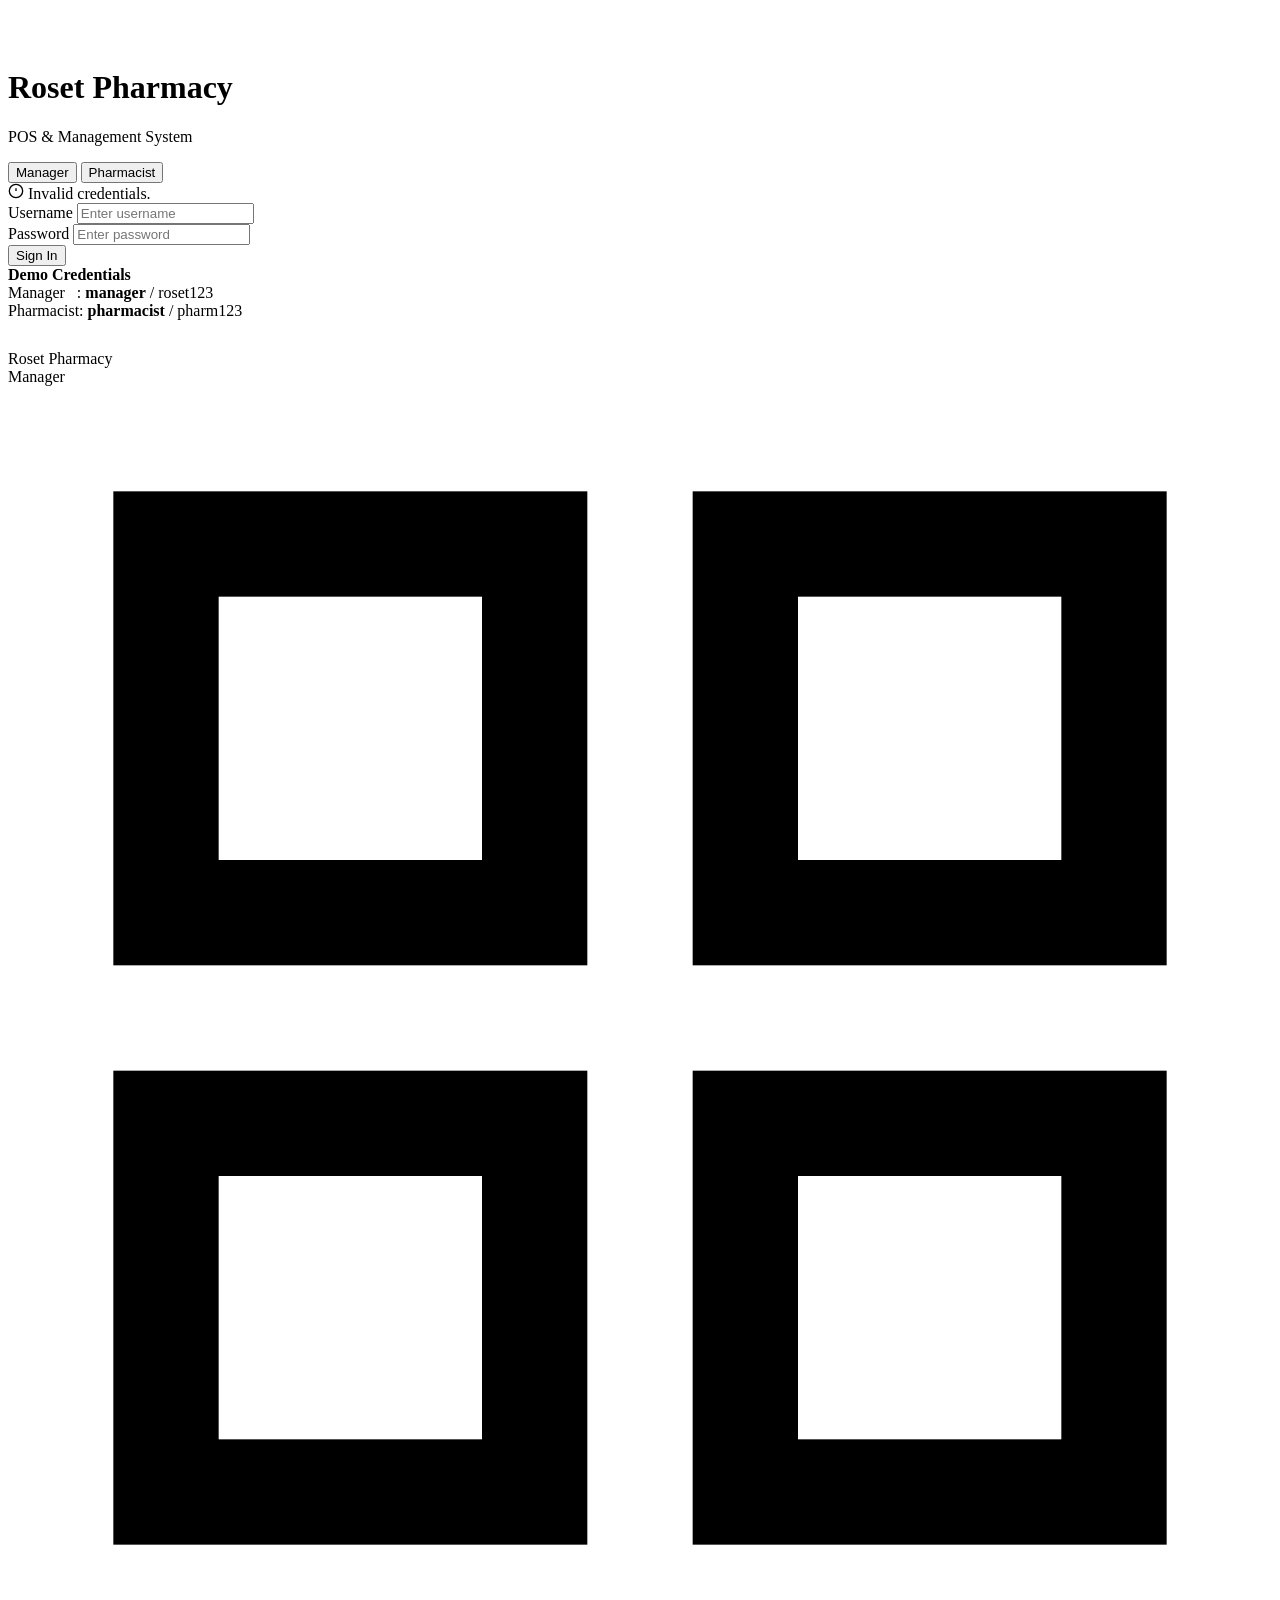
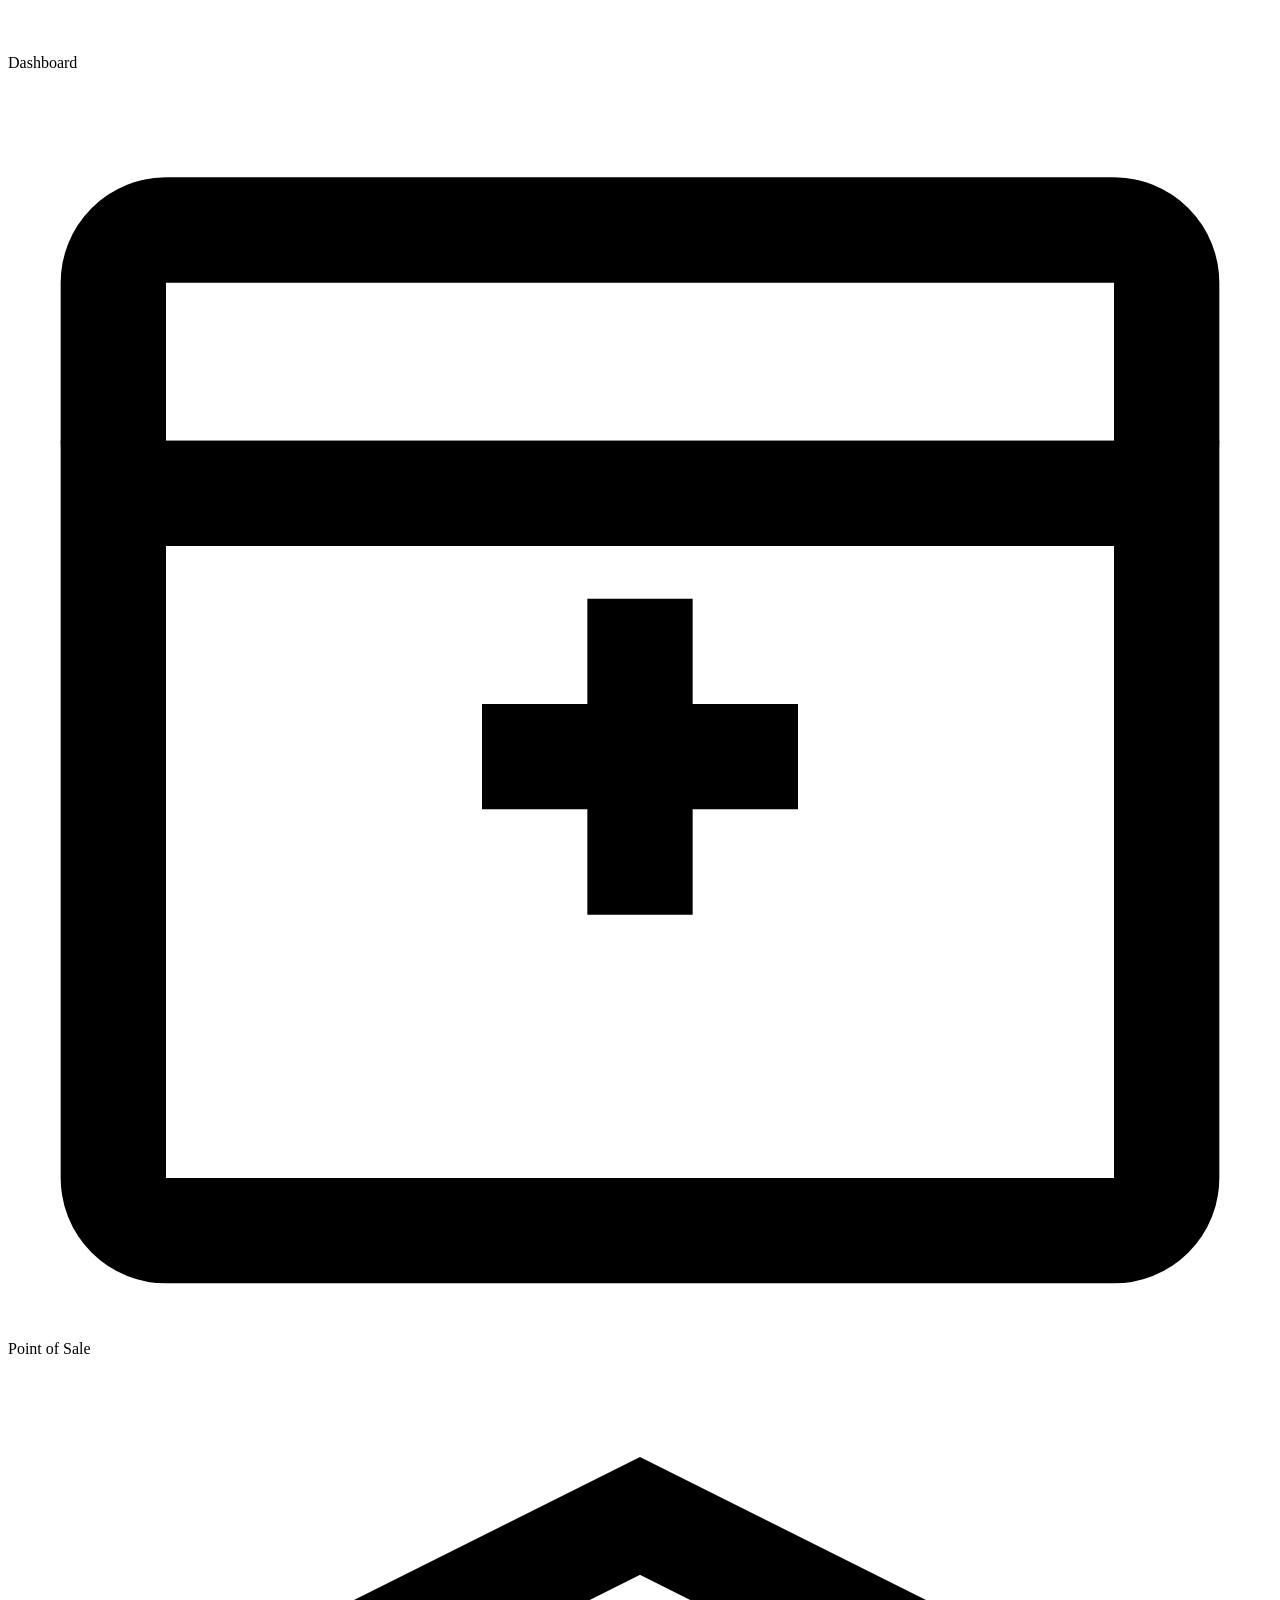
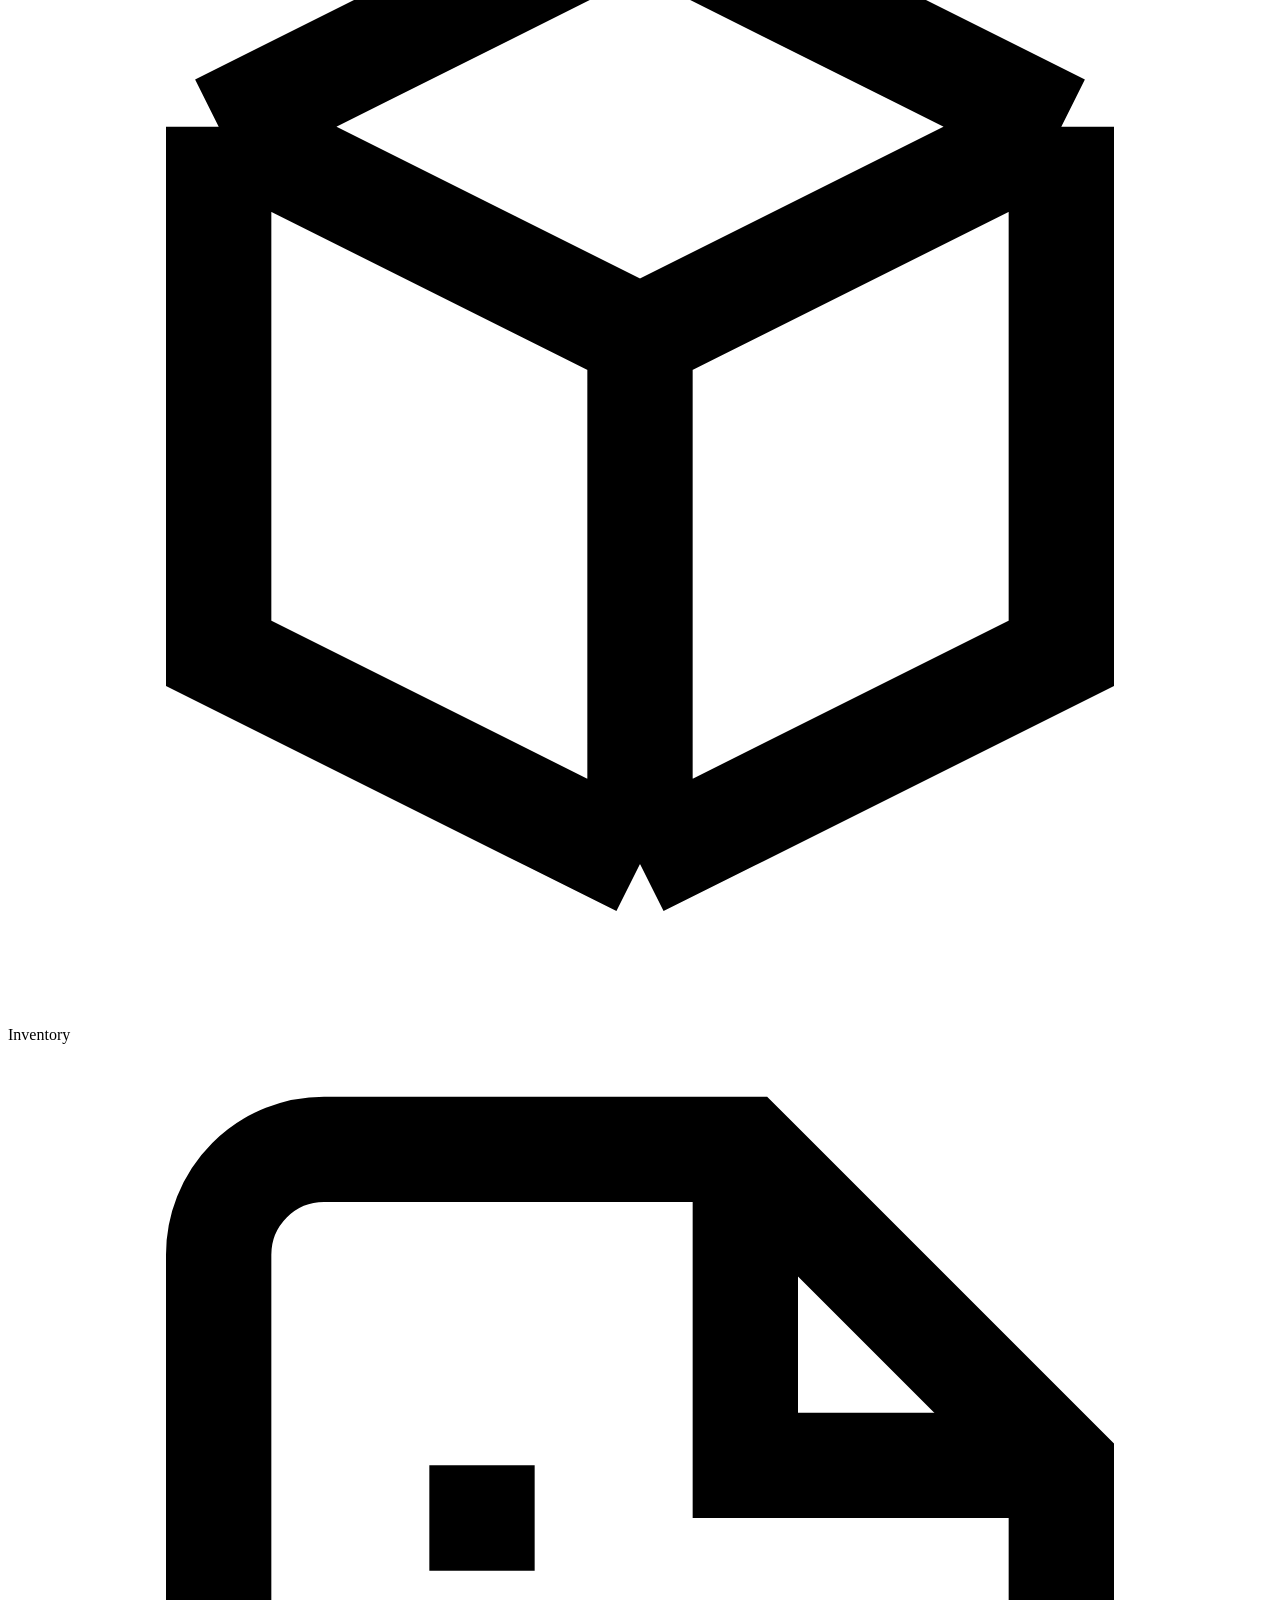
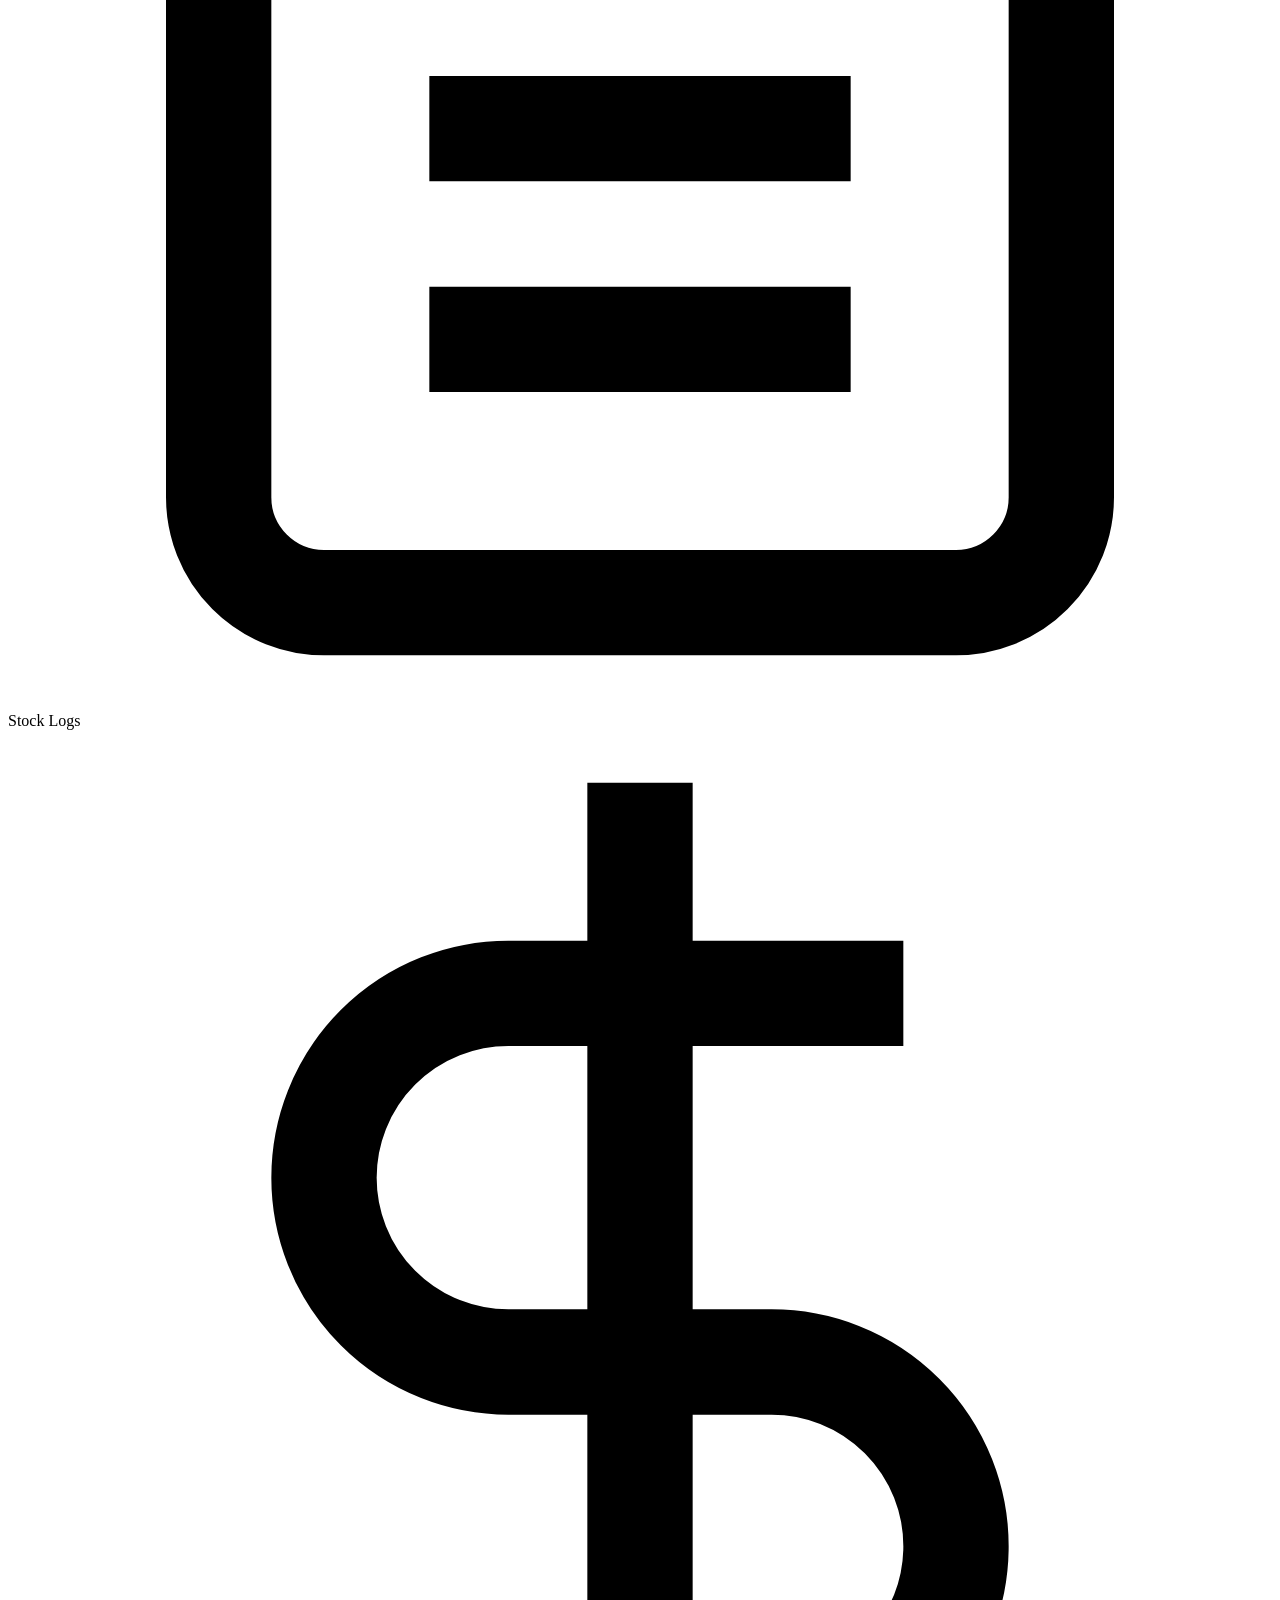
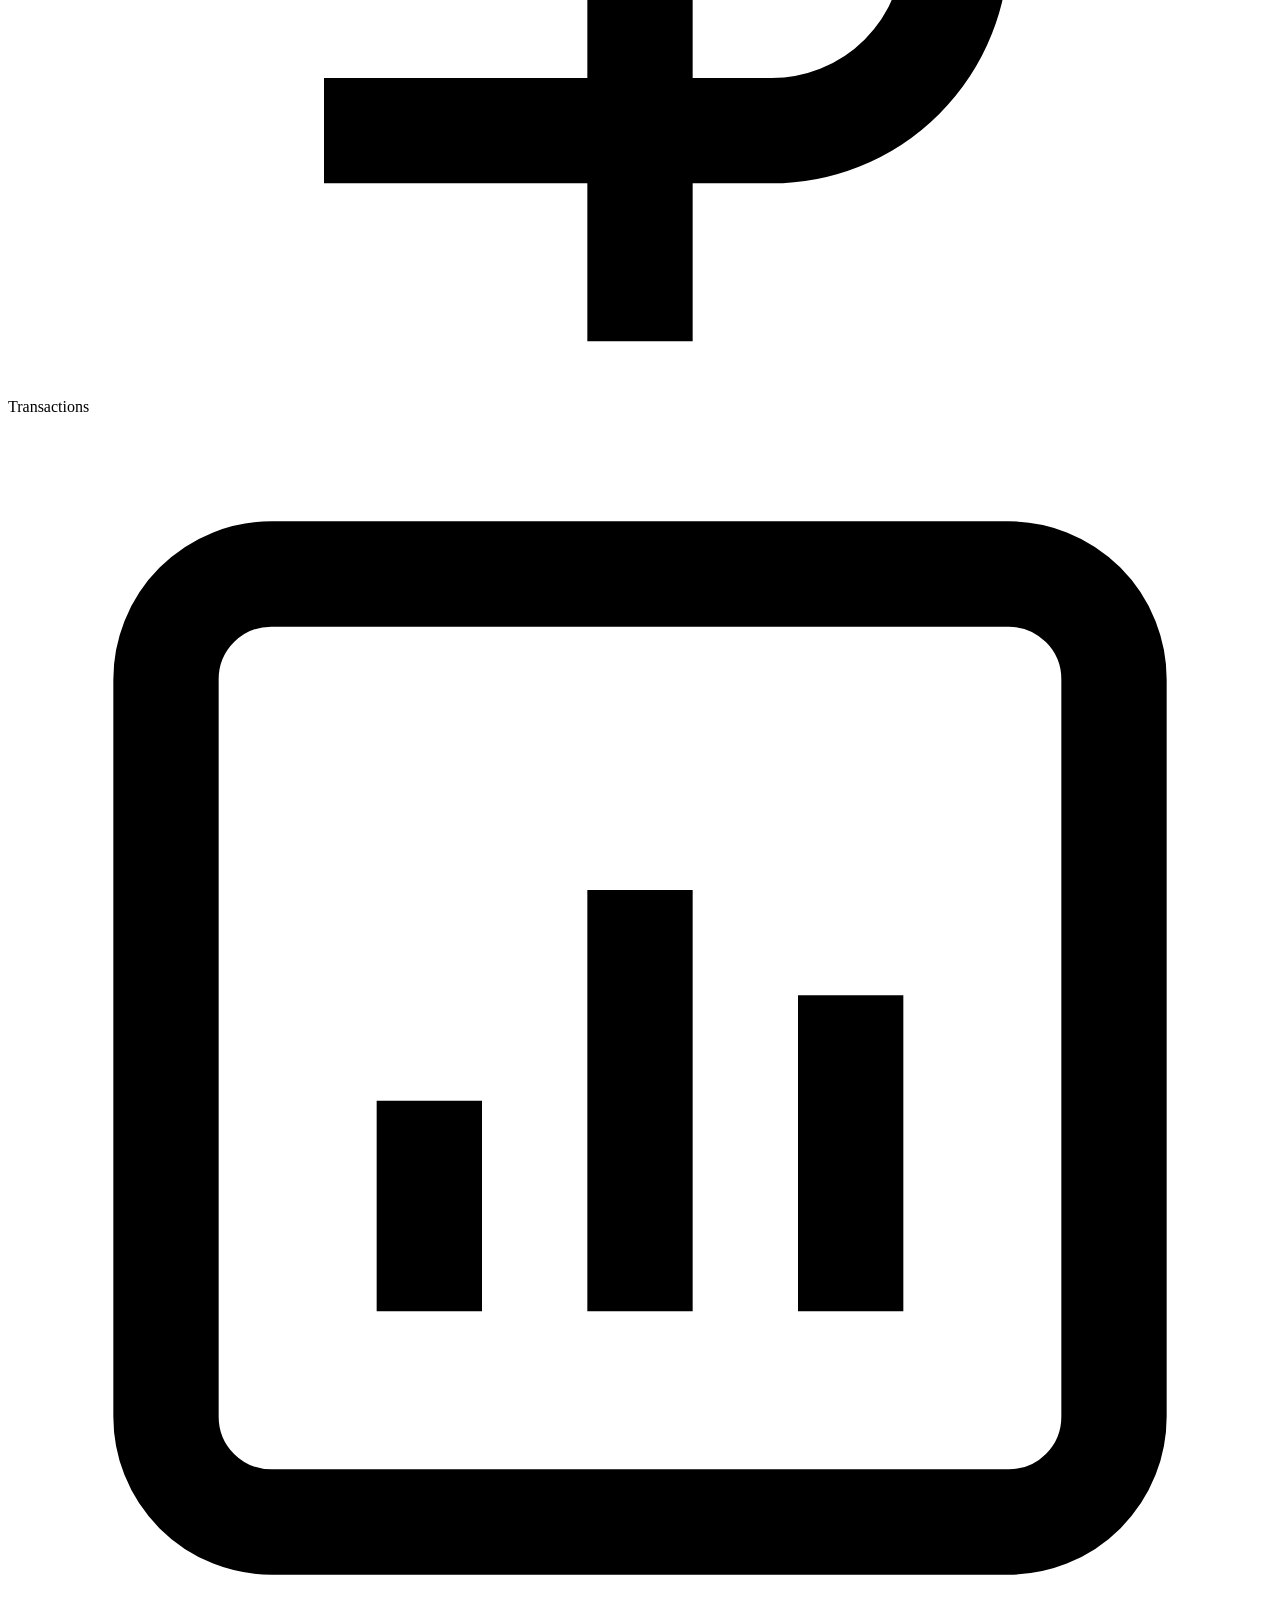
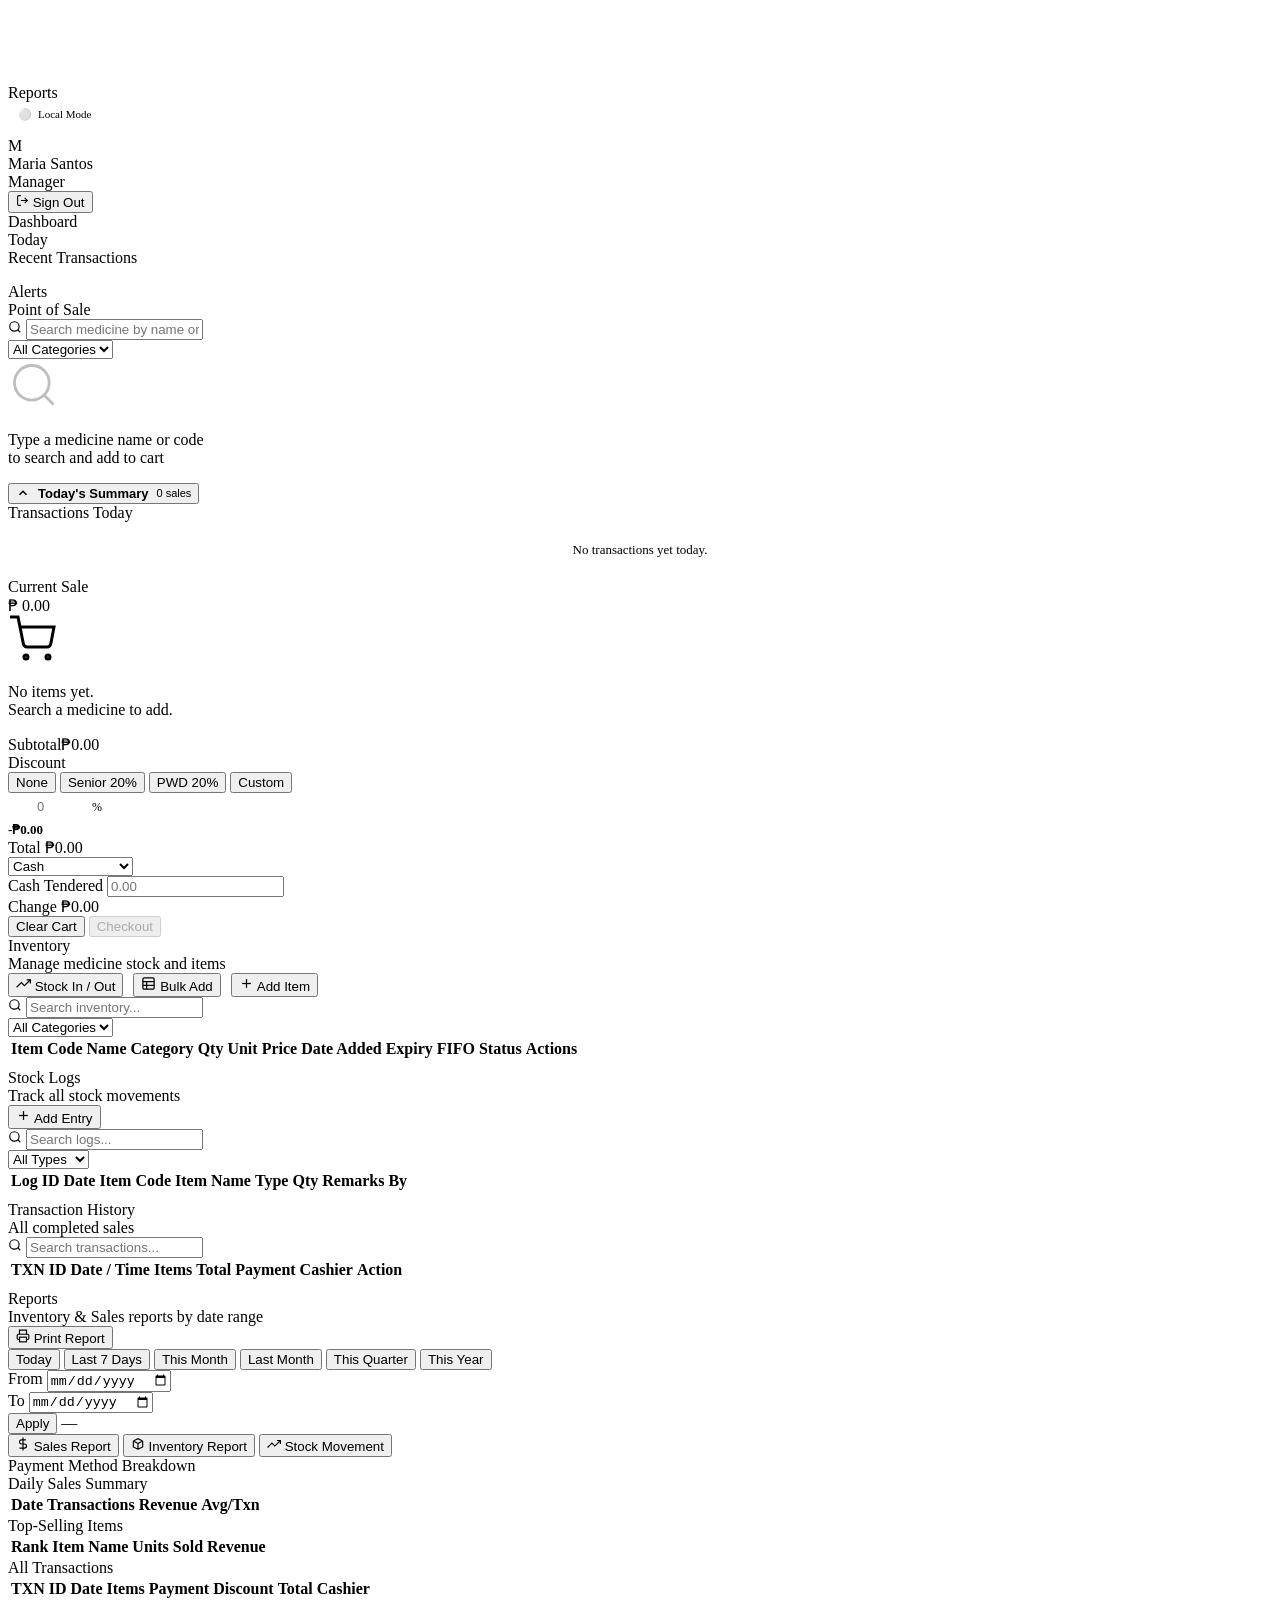
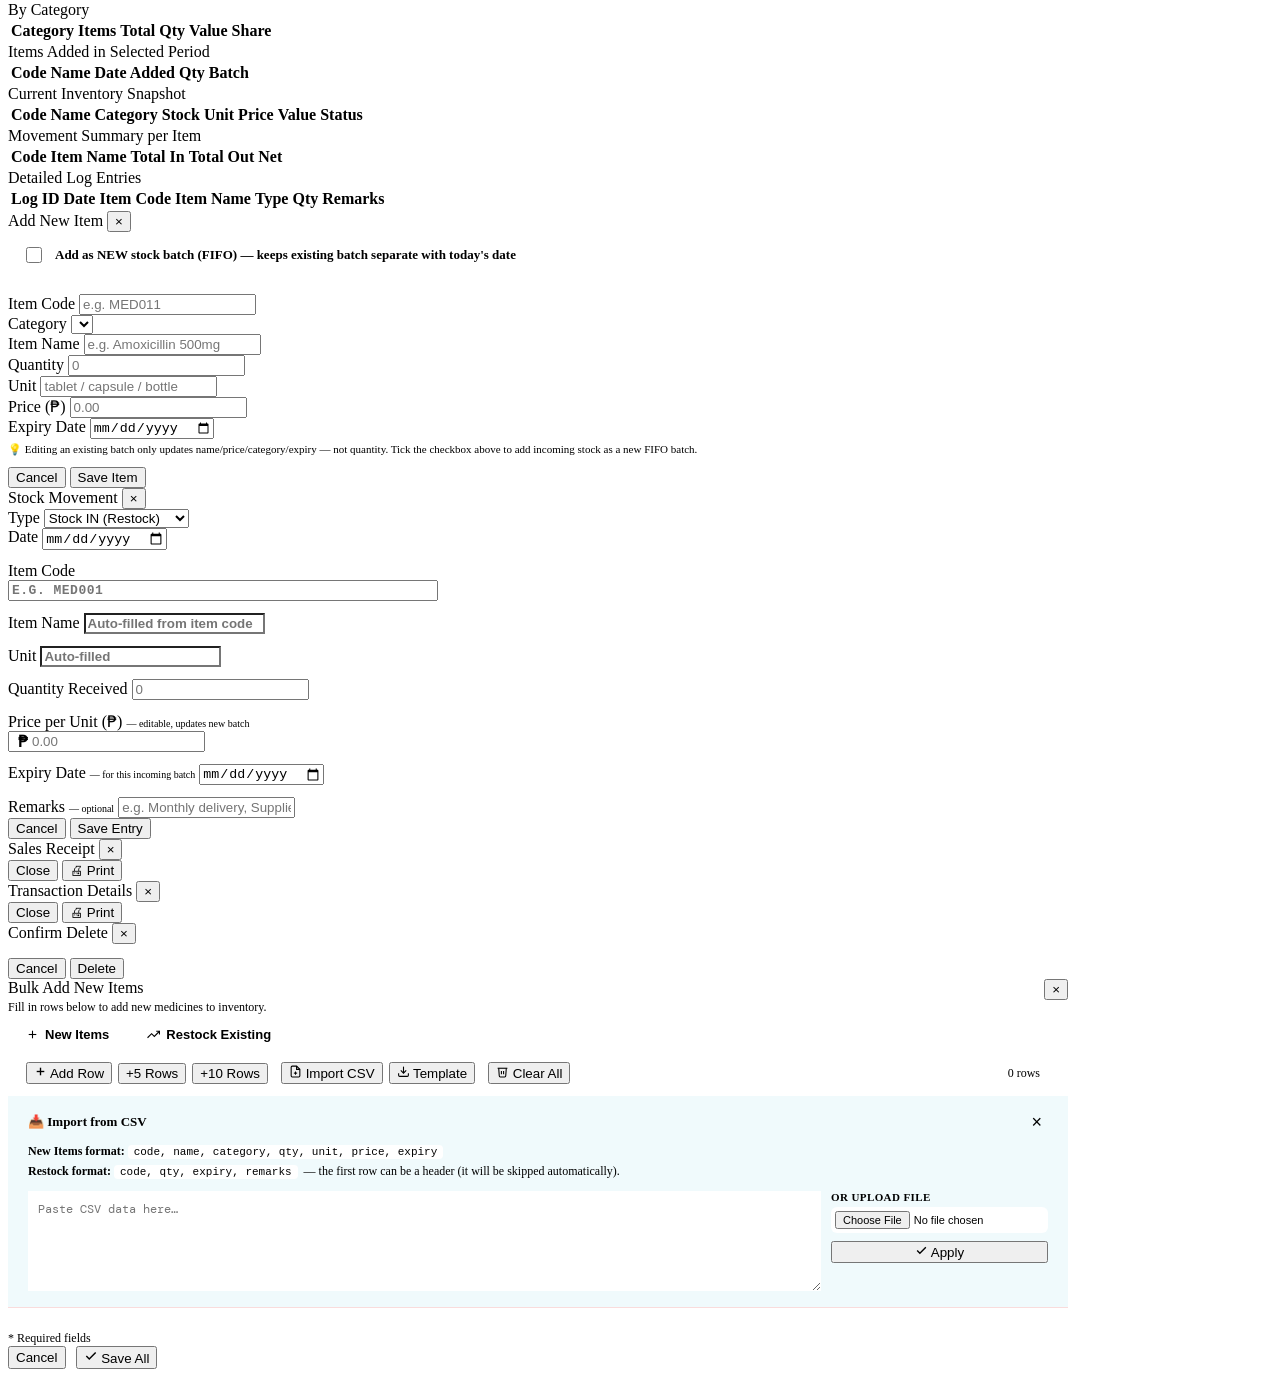
==== index.html @ 12858820 "Add files via upload" ====
<!DOCTYPE html>
<html lang="en">
<head>
<meta charset="UTF-8"/>
<meta name="viewport" content="width=device-width, initial-scale=1.0"/>
<title>Roset Pharmacy — POS & Management System</title>
<link href="https://fonts.googleapis.com/css2?family=DM+Sans:wght@300;400;500;600;700&family=DM+Mono:wght@400;500&display=swap" rel="stylesheet"/>
<link rel="stylesheet" href="css/style.css"/>
<link rel="stylesheet" href="css/pos.css"/>
<link rel="stylesheet" href="css/report.css"/>
</head>
<body>

<!-- ══════════════════════════════════════════
     LOGIN PAGE
══════════════════════════════════════════ -->
<div id="loginPage">
  <div class="login-card">
    <div class="login-brand">
      <div class="login-logo-mark">
        <svg width="36" height="36" viewBox="0 0 36 36" fill="none">
          <rect x="13" y="3"  width="10" height="30" rx="3" fill="white" opacity=".9"/>
          <rect x="3"  y="13" width="30" height="10" rx="3" fill="white" opacity=".9"/>
        </svg>
      </div>
      <h1>Roset Pharmacy</h1>
      <p>POS &amp; Management System</p>
    </div>

    <div class="login-role-tabs">
      <button class="role-tab active" onclick="setRoleTab('manager')">Manager</button>
      <button class="role-tab" onclick="setRoleTab('pharmacist')">Pharmacist</button>
    </div>

    <div id="loginError" class="login-error hidden">
      <svg width="16" height="16" viewBox="0 0 24 24" fill="none" stroke="currentColor" stroke-width="2"><circle cx="12" cy="12" r="10"/><line x1="12" y1="8" x2="12" y2="12"/><line x1="12" y1="16" x2="12.01" y2="16"/></svg>
      <span id="loginErrorMsg">Invalid credentials.</span>
    </div>

    <div class="form-group">
      <label>Username</label>
      <input class="form-input" type="text" id="loginUsername" placeholder="Enter username" autocomplete="off"/>
    </div>
    <div class="form-group">
      <label>Password</label>
      <input class="form-input" type="password" id="loginPassword" placeholder="Enter password"/>
    </div>
    <button class="btn-primary" onclick="doLogin()">Sign In</button>

    <div class="hint-box">
      <strong>Demo Credentials</strong><br>
      Manager &nbsp;&nbsp;: <strong>manager</strong> / roset123<br>
      Pharmacist: <strong>pharmacist</strong> / pharm123
    </div>
  </div>
</div>

<!-- ══════════════════════════════════════════
     MAIN APP
══════════════════════════════════════════ -->
<div id="app" class="hidden">

  <!-- TOP NAVBAR -->
  <aside class="sidebar">
    <div class="sidebar-brand">
      <div class="login-logo-mark" style="width:30px;height:30px;border-radius:8px;margin:0">
        <svg width="16" height="16" viewBox="0 0 36 36" fill="none">
          <rect x="13" y="3" width="10" height="30" rx="3" fill="white" opacity=".9"/>
          <rect x="3" y="13" width="30" height="10" rx="3" fill="white" opacity=".9"/>
        </svg>
      </div>
      <div class="brand-name">Roset Pharmacy</div>
      <div class="brand-badge" id="sidebarRole">Manager</div>
    </div>

    <div class="nav-item active" data-page="dashboard" onclick="navigate('dashboard')">
      <svg class="nav-icon" viewBox="0 0 24 24" fill="none" stroke="currentColor" stroke-width="2">
        <rect x="3" y="3" width="7" height="7"/><rect x="14" y="3" width="7" height="7"/>
        <rect x="14" y="14" width="7" height="7"/><rect x="3" y="14" width="7" height="7"/>
      </svg>
      Dashboard
    </div>

    <div class="nav-item" data-page="pos" onclick="navigate('pos')">
      <svg class="nav-icon" viewBox="0 0 24 24" fill="none" stroke="currentColor" stroke-width="2">
        <rect x="2" y="3" width="20" height="5" rx="1"/>
        <path d="M2 8h20v13a1 1 0 01-1 1H3a1 1 0 01-1-1V8z"/>
        <line x1="9" y1="13" x2="15" y2="13"/><line x1="12" y1="10" x2="12" y2="16"/>
      </svg>
      Point of Sale
    </div>

    <div class="nav-item manager-only hidden" data-page="inventory" onclick="navigate('inventory')">
      <svg class="nav-icon" viewBox="0 0 24 24" fill="none" stroke="currentColor" stroke-width="2">
        <path d="M20 7l-8-4-8 4m16 0l-8 4m8-4v10l-8 4m0-10L4 7m8 4v10M4 7v10l8 4"/>
      </svg>
      Inventory
    </div>

    <div class="nav-item manager-only hidden" data-page="stocklog" onclick="navigate('stocklog')">
      <svg class="nav-icon" viewBox="0 0 24 24" fill="none" stroke="currentColor" stroke-width="2">
        <path d="M14 2H6a2 2 0 00-2 2v16a2 2 0 002 2h12a2 2 0 002-2V8z"/>
        <polyline points="14 2 14 8 20 8"/>
        <line x1="16" y1="13" x2="8" y2="13"/><line x1="16" y1="17" x2="8" y2="17"/>
        <polyline points="10 9 9 9 8 9"/>
      </svg>
      Stock Logs
    </div>

    <div class="nav-item manager-only hidden" data-page="transactions" onclick="navigate('transactions')">
      <svg class="nav-icon" viewBox="0 0 24 24" fill="none" stroke="currentColor" stroke-width="2">
        <line x1="12" y1="1" x2="12" y2="23"/>
        <path d="M17 5H9.5a3.5 3.5 0 000 7h5a3.5 3.5 0 010 7H6"/>
      </svg>
      Transactions
    </div>

    <div class="nav-item manager-only hidden" data-page="reports" onclick="navigate('reports')">
      <svg class="nav-icon" viewBox="0 0 24 24" fill="none" stroke="currentColor" stroke-width="2">
        <rect x="3" y="3" width="18" height="18" rx="2"/>
        <polyline points="8 17 8 13"/><polyline points="12 17 12 9"/><polyline points="16 17 16 11"/>
      </svg>
      Reports
    </div>

    <div class="sidebar-footer">
      <!-- Supabase connection status -->
      <div id="sbStatusChip"
        style="display:flex;align-items:center;gap:6px;font-size:11px;color:var(--text-soft);padding:6px 10px;background:var(--bg);border-radius:8px;margin-bottom:10px;cursor:pointer"
        title="Click to sync to Supabase"
        onclick="sbFullSync()">
        ⚪ <span>Local Mode</span>
      </div>
      <div class="user-chip">
        <div class="user-avatar" id="userAvatar">M</div>
        <div>
          <div class="user-name" id="userName">Maria Santos</div>
          <div class="user-role" id="userRoleLabel">Manager</div>
        </div>
      </div>
      <button class="btn-logout" onclick="doLogout()">
        <svg width="13" height="13" viewBox="0 0 24 24" fill="none" stroke="currentColor" stroke-width="2">
          <path d="M9 21H5a2 2 0 01-2-2V5a2 2 0 012-2h4"/>
          <polyline points="16 17 21 12 16 7"/><line x1="21" y1="12" x2="9" y2="12"/>
        </svg>
        Sign Out
      </button>
    </div>
  </aside>

  <!-- MAIN CONTENT -->
  <main class="main">

    <!-- ── DASHBOARD ── -->
    <section id="dashboard" class="page active">
      <div class="page-header">
        <div>
          <div class="page-title">Dashboard</div>
          <div class="page-sub" id="dashDate">Today</div>
        </div>
      </div>
      <div class="stats-grid" id="statsGrid"></div>
      <div class="dash-grid">
        <div class="card">
          <div class="card-header"><span class="card-title">Recent Transactions</span></div>
          <div class="card-body"><ul class="recent-list" id="recentTxns"></ul></div>
        </div>
        <div class="card">
          <div class="card-header"><span class="card-title">Alerts</span></div>
          <div class="card-body" id="alertsBox"></div>
        </div>
      </div>
    </section>

    <!-- ── POS ── -->
    <section id="pos-page" class="page">

      <!-- Left: Search Lookup + Daily Summary -->
      <div class="pos-products">
        <div class="pos-header">
          <div class="pos-title">Point of Sale</div>
        </div>

        <!-- Search Lookup Area -->
        <div class="pos-lookup-panel">
          <div class="pos-lookup-search-row">
            <div class="search-wrap" style="flex:1">
              <span class="search-icon">
                <svg width="14" height="14" viewBox="0 0 24 24" fill="none" stroke="currentColor" stroke-width="2">
                  <circle cx="11" cy="11" r="8"/><line x1="21" y1="21" x2="16.65" y2="16.65"/>
                </svg>
              </span>
              <input type="text" placeholder="Search medicine by name or code…" id="posSearch" oninput="renderPosGrid()" autocomplete="off"/>
            </div>
            <select class="filter-select" id="posCatFilter" onchange="renderPosGrid()">
              <option value="">All Categories</option>
            </select>
          </div>

          <!-- Results list (empty by default) -->
          <div id="posGrid" class="pos-lookup-results"></div>

          <!-- Empty / idle state -->
          <div id="posIdleState" class="pos-idle-state">
            <svg width="52" height="52" viewBox="0 0 24 24" fill="none" stroke="currentColor" stroke-width="1.3" opacity=".25">
              <circle cx="11" cy="11" r="8"/><line x1="21" y1="21" x2="16.65" y2="16.65"/>
            </svg>
            <p>Type a medicine name or code<br>to search and add to cart</p>
          </div>
        </div>

        <!-- Daily Summary Panel -->
        <div class="daily-panel">
          <button class="daily-panel-toggle" onclick="toggleDailyPanel()">
            <div style="display:flex;align-items:center;gap:8px">
              <svg id="dailyChevron" width="14" height="14" viewBox="0 0 24 24" fill="none" stroke="currentColor" stroke-width="2.5" style="transition:transform .25s">
                <polyline points="18 15 12 9 6 15"/>
              </svg>
              <span style="font-size:13px;font-weight:700;color:var(--text)">Today's Summary</span>
              <span id="dailyTxnBadge" class="tag tag-teal" style="font-size:11px">0 sales</span>
            </div>
            <div id="dailyMiniStats" style="display:flex;gap:12px;align-items:center"></div>
          </button>
          <div id="dailyPanelBody">
            <div class="daily-stat-row" id="dailyStatRow"></div>
            <div class="daily-txn-header">
              <span class="daily-txn-title">Transactions Today</span>
              <span id="dailyDateLabel" style="font-size:11px;color:var(--text-soft)"></span>
            </div>
            <div class="daily-txn-list" id="dailyTxnList">
              <div style="text-align:center;padding:20px;color:var(--text-soft);font-size:13px">No transactions yet today.</div>
            </div>
          </div>
        </div>
      </div><!-- end .pos-products -->

      <!-- Right: Cart -->
      <div class="pos-cart">
        <div class="cart-header">
          <div class="cart-header-top">
            <div class="cart-title">Current Sale</div>
            <div class="cart-date" id="cartDate"></div>
          </div>
          <div class="cart-total-display">
            <span class="currency">₱</span>
            <span class="amount" id="cartTotalDisplay">0.00</span>
          </div>
        </div>

        <div class="cart-items" id="cartItems">
          <div class="cart-empty">
            <svg width="48" height="48" viewBox="0 0 24 24" fill="none" stroke="currentColor" stroke-width="1.5">
              <circle cx="9" cy="21" r="1"/><circle cx="20" cy="21" r="1"/>
              <path d="M1 1h4l2.68 13.39a2 2 0 002 1.61h9.72a2 2 0 002-1.61L23 6H6"/>
            </svg>
            <p>No items yet.<br>Search a medicine to add.</p>
          </div>
        </div>

        <div class="cart-footer">
          <div class="cart-line"><span>Subtotal</span><span id="cartSubtotal">₱0.00</span></div>

          <!-- Discount -->
          <div class="cart-discount-row">
            <div class="cart-discount-label">
              <span>Discount</span>
              <div class="disc-type-pills">
                <button class="disc-pill active" id="pillNone"   onclick="setDiscType('none')">None</button>
                <button class="disc-pill"         id="pillSenior" onclick="setDiscType('senior')">Senior 20%</button>
                <button class="disc-pill"         id="pillPwd"    onclick="setDiscType('pwd')">PWD 20%</button>
                <button class="disc-pill"         id="pillCustom" onclick="setDiscType('custom')">Custom</button>
              </div>
              <div class="disc-custom-wrap hidden" id="discCustomWrap">
                <input type="number" id="discPct" min="0" max="100" placeholder="0" oninput="updateCartTotals()"
                  style="width:64px;padding:6px 8px;border:1.5px solid var(--border);border-radius:6px;font-size:13px;outline:none;text-align:center;background:var(--bg)"/>
                <span style="font-size:12px;color:var(--text-soft)">%</span>
              </div>
            </div>
            <span id="discountAmount" style="font-size:13px;font-weight:600;color:var(--danger);white-space:nowrap">-₱0.00</span>
          </div>

          <!-- Total -->
          <div class="cart-total-line">
            <span class="cart-total-label">Total</span>
            <span class="cart-total-amount" id="cartTotal">₱0.00</span>
          </div>

          <!-- Payment method -->
          <select class="payment-select" id="paymentMethod" onchange="updateCashRow()">
            <option value="Cash">Cash</option>
            <option value="GCash">GCash</option>
            <option value="Maya">Maya</option>
            <option value="Card">Credit/Debit Card</option>
            <option value="PhilHealth">PhilHealth</option>
          </select>

          <!-- Cash tendered (Cash only) -->
          <div class="cash-row" id="cashRow">
            <div class="cash-row-label">
              <span>Cash Tendered</span>
              <input type="number" id="cashTendered" class="cash-input" min="0" step="0.01" placeholder="0.00" oninput="updateChange()"/>
            </div>
            <div class="change-display" id="changeDisplay">
              <span class="change-lbl">Change</span>
              <span class="change-val" id="changeAmount">₱0.00</span>
            </div>
            <div class="quick-cash" id="quickCash"></div>
          </div>

          <button class="btn-clear-cart" onclick="clearCart()">Clear Cart</button>
          <button class="btn-checkout" id="checkoutBtn" onclick="checkout()" disabled>Checkout</button>
        </div>
      </div><!-- end .pos-cart -->

    </section><!-- end #pos-page -->

    <!-- ── INVENTORY ── -->
    <section id="inventory" class="page">
      <div class="page-header">
        <div>
          <div class="page-title">Inventory</div>
          <div class="page-sub">Manage medicine stock and items</div>
        </div>
        <div style="display:flex;gap:10px">
          <button class="btn btn-ghost" onclick="openStockModal()">
            <svg width="15" height="15" viewBox="0 0 24 24" fill="none" stroke="currentColor" stroke-width="2">
              <polyline points="23 6 13.5 15.5 8.5 10.5 1 18"/><polyline points="17 6 23 6 23 12"/>
            </svg>
            Stock In / Out
          </button>
          <button class="btn btn-ghost" onclick="openBulkAddModal()">
            <svg width="15" height="15" viewBox="0 0 24 24" fill="none" stroke="currentColor" stroke-width="2">
              <rect x="3" y="3" width="18" height="18" rx="2"/><line x1="3" y1="9" x2="21" y2="9"/>
              <line x1="3" y1="15" x2="21" y2="15"/><line x1="9" y1="9" x2="9" y2="21"/>
            </svg>
            Bulk Add
          </button>
          <button class="btn btn-green" onclick="openAddItemModal()">
            <svg width="15" height="15" viewBox="0 0 24 24" fill="none" stroke="currentColor" stroke-width="2">
              <line x1="12" y1="5" x2="12" y2="19"/><line x1="5" y1="12" x2="19" y2="12"/>
            </svg>
            Add Item
          </button>
        </div>
      </div>
      <div class="card">
        <div class="card-body" style="padding-bottom:8px">
          <div class="toolbar">
            <div class="search-wrap">
              <span class="search-icon">
                <svg width="14" height="14" viewBox="0 0 24 24" fill="none" stroke="currentColor" stroke-width="2">
                  <circle cx="11" cy="11" r="8"/><line x1="21" y1="21" x2="16.65" y2="16.65"/>
                </svg>
              </span>
              <input type="text" placeholder="Search inventory..." id="invSearch" oninput="renderInventory()"/>
            </div>
            <select class="filter-select" id="invCatFilter" onchange="renderInventory()">
              <option value="">All Categories</option>
            </select>
          </div>
          <div class="table-wrap">
            <table>
              <thead><tr>
                <th>Item Code</th><th>Name</th><th>Category</th>
                <th>Qty</th><th>Unit</th><th>Price</th>
                <th>Date Added</th><th>Expiry</th><th>FIFO</th>
                <th>Status</th><th>Actions</th>
              </tr></thead>
              <tbody id="inventoryTable"></tbody>
            </table>
          </div>
        </div>
      </div>
    </section>

    <!-- ── STOCK LOG ── -->
    <section id="stocklog" class="page">
      <div class="page-header">
        <div>
          <div class="page-title">Stock Logs</div>
          <div class="page-sub">Track all stock movements</div>
        </div>
        <button class="btn btn-green" onclick="openStockModal()">
          <svg width="15" height="15" viewBox="0 0 24 24" fill="none" stroke="currentColor" stroke-width="2">
            <line x1="12" y1="5" x2="12" y2="19"/><line x1="5" y1="12" x2="19" y2="12"/>
          </svg>
          Add Entry
        </button>
      </div>
      <div class="card">
        <div class="card-body" style="padding-bottom:8px">
          <div class="toolbar">
            <div class="search-wrap">
              <span class="search-icon">
                <svg width="14" height="14" viewBox="0 0 24 24" fill="none" stroke="currentColor" stroke-width="2">
                  <circle cx="11" cy="11" r="8"/><line x1="21" y1="21" x2="16.65" y2="16.65"/>
                </svg>
              </span>
              <input type="text" placeholder="Search logs..." id="logSearch" oninput="renderStockLog()"/>
            </div>
            <select class="filter-select" id="logTypeFilter" onchange="renderStockLog()">
              <option value="">All Types</option>
              <option value="IN">Stock In</option>
              <option value="OUT">Stock Out</option>
            </select>
          </div>
          <div class="table-wrap">
            <table>
              <thead><tr>
                <th>Log ID</th><th>Date</th><th>Item Code</th><th>Item Name</th>
                <th>Type</th><th>Qty</th><th>Remarks</th><th>By</th>
              </tr></thead>
              <tbody id="stockLogTable"></tbody>
            </table>
          </div>
        </div>
      </div>
    </section>

    <!-- ── TRANSACTIONS ── -->
    <section id="transactions" class="page">
      <div class="page-header">
        <div>
          <div class="page-title">Transaction History</div>
          <div class="page-sub">All completed sales</div>
        </div>
      </div>
      <div class="card">
        <div class="card-body" style="padding-bottom:8px">
          <div class="toolbar">
            <div class="search-wrap">
              <span class="search-icon">
                <svg width="14" height="14" viewBox="0 0 24 24" fill="none" stroke="currentColor" stroke-width="2">
                  <circle cx="11" cy="11" r="8"/><line x1="21" y1="21" x2="16.65" y2="16.65"/>
                </svg>
              </span>
              <input type="text" placeholder="Search transactions..." id="txnSearch" oninput="renderTransactions()"/>
            </div>
          </div>
          <div class="table-wrap">
            <table>
              <thead><tr>
                <th>TXN ID</th><th>Date / Time</th><th>Items</th>
                <th>Total</th><th>Payment</th><th>Cashier</th><th>Action</th>
              </tr></thead>
              <tbody id="transactionTable"></tbody>
            </table>
          </div>
        </div>
      </div>
    </section>

    <!-- ── REPORTS ── -->
    <section id="reports" class="page">
      <div class="page-header">
        <div>
          <div class="page-title">Reports</div>
          <div class="page-sub">Inventory &amp; Sales reports by date range</div>
        </div>
        <button class="rpt-print-btn" onclick="printReport()">
          <svg width="14" height="14" viewBox="0 0 24 24" fill="none" stroke="currentColor" stroke-width="2">
            <polyline points="6 9 6 2 18 2 18 9"/>
            <path d="M6 18H4a2 2 0 01-2-2v-5a2 2 0 012-2h16a2 2 0 012 2v5a2 2 0 01-2 2h-2"/>
            <rect x="6" y="14" width="12" height="8"/>
          </svg>
          Print Report
        </button>
      </div>

      <!-- Controls bar -->
      <div class="rpt-controls">
        <!-- Quick presets -->
        <div class="rpt-presets">
          <button class="rpt-preset-btn" data-preset="today"      onclick="setReportPreset('today')">Today</button>
          <button class="rpt-preset-btn" data-preset="week"       onclick="setReportPreset('week')">Last 7 Days</button>
          <button class="rpt-preset-btn active" data-preset="month" onclick="setReportPreset('month')">This Month</button>
          <button class="rpt-preset-btn" data-preset="last-month" onclick="setReportPreset('last-month')">Last Month</button>
          <button class="rpt-preset-btn" data-preset="quarter"    onclick="setReportPreset('quarter')">This Quarter</button>
          <button class="rpt-preset-btn" data-preset="year"       onclick="setReportPreset('year')">This Year</button>
        </div>
        <div class="rpt-divider"></div>
        <!-- Custom range -->
        <div class="rpt-date-row">
          <label>From</label>
          <input type="date" id="rptFrom" class="rpt-date-input" onchange="document.querySelectorAll('.rpt-preset-btn').forEach(b=>b.classList.remove('active'))"/>
        </div>
        <div class="rpt-date-row">
          <label>To</label>
          <input type="date" id="rptTo" class="rpt-date-input" onchange="document.querySelectorAll('.rpt-preset-btn').forEach(b=>b.classList.remove('active'))"/>
        </div>
        <button class="rpt-apply-btn" onclick="renderReports()">Apply</button>
        <span class="rpt-range-label" id="rptRangeLabel">—</span>
      </div>

      <!-- Tab navigation -->
      <div class="rpt-tabs">
        <button class="rpt-tab-btn active" data-tab="sales" onclick="switchReportTab('sales')">
          <svg width="14" height="14" viewBox="0 0 24 24" fill="none" stroke="currentColor" stroke-width="2">
            <line x1="12" y1="1" x2="12" y2="23"/><path d="M17 5H9.5a3.5 3.5 0 000 7h5a3.5 3.5 0 010 7H6"/>
          </svg>
          Sales Report
        </button>
        <button class="rpt-tab-btn" data-tab="inventory" onclick="switchReportTab('inventory')">
          <svg width="14" height="14" viewBox="0 0 24 24" fill="none" stroke="currentColor" stroke-width="2">
            <path d="M20 7l-8-4-8 4m16 0l-8 4m8-4v10l-8 4m0-10L4 7m8 4v10M4 7v10l8 4"/>
          </svg>
          Inventory Report
        </button>
        <button class="rpt-tab-btn" data-tab="movement" onclick="switchReportTab('movement')">
          <svg width="14" height="14" viewBox="0 0 24 24" fill="none" stroke="currentColor" stroke-width="2">
            <polyline points="23 6 13.5 15.5 8.5 10.5 1 18"/><polyline points="17 6 23 6 23 12"/>
          </svg>
          Stock Movement
        </button>
      </div>

      <!-- ══ SALES REPORT PANEL ══ -->
      <div class="rpt-panel active" data-panel="sales">
        <div class="rpt-kpi-row" id="rptSalesKpi"></div>

        <div class="rpt-row-2">
          <!-- Payment breakdown -->
          <div class="rpt-card">
            <div class="rpt-card-header">
              <span class="rpt-card-title">Payment Method Breakdown</span>
            </div>
            <div id="rptPaymentBreakdown"></div>
          </div>
          <!-- Daily sales summary -->
          <div class="rpt-card">
            <div class="rpt-card-header">
              <span class="rpt-card-title">Daily Sales Summary</span>
            </div>
            <div class="rpt-card-body">
              <table class="rpt-table">
                <thead><tr>
                  <th>Date</th><th>Transactions</th><th>Revenue</th><th>Avg/Txn</th>
                </tr></thead>
                <tbody id="rptDailySalesTbl"></tbody>
              </table>
            </div>
          </div>
        </div>

        <!-- Top-selling items -->
        <div class="rpt-card">
          <div class="rpt-card-header">
            <span class="rpt-card-title">Top-Selling Items</span>
          </div>
          <div class="rpt-card-body">
            <table class="rpt-table">
              <thead><tr>
                <th>Rank</th><th>Item Name</th><th style="text-align:right">Units Sold</th><th style="text-align:right">Revenue</th>
              </tr></thead>
              <tbody id="rptTopItemsTbl"></tbody>
            </table>
          </div>
        </div>

        <!-- Full transaction list -->
        <div class="rpt-card">
          <div class="rpt-card-header">
            <span class="rpt-card-title">All Transactions</span>
          </div>
          <div class="rpt-card-body">
            <table class="rpt-table">
              <thead><tr>
                <th>TXN ID</th><th>Date</th><th>Items</th><th>Payment</th><th>Discount</th><th>Total</th><th>Cashier</th>
              </tr></thead>
              <tbody id="rptTxnListTbl"></tbody>
            </table>
          </div>
        </div>
      </div><!-- end sales panel -->

      <!-- ══ INVENTORY REPORT PANEL ══ -->
      <div class="rpt-panel" data-panel="inventory">
        <div class="rpt-kpi-row" id="rptInvKpi"></div>

        <div class="rpt-row-2">
          <!-- Category breakdown -->
          <div class="rpt-card">
            <div class="rpt-card-header">
              <span class="rpt-card-title">By Category</span>
            </div>
            <div class="rpt-card-body">
              <table class="rpt-table">
                <thead><tr>
                  <th>Category</th><th style="text-align:right">Items</th>
                  <th style="text-align:right">Total Qty</th><th style="text-align:right">Value</th><th style="text-align:right">Share</th>
                </tr></thead>
                <tbody id="rptCatTbl"></tbody>
              </table>
            </div>
          </div>
          <!-- Items added in range -->
          <div class="rpt-card">
            <div class="rpt-card-header">
              <span class="rpt-card-title">Items Added in Selected Period</span>
            </div>
            <div class="rpt-card-body">
              <table class="rpt-table">
                <thead><tr>
                  <th>Code</th><th>Name</th><th>Date Added</th><th style="text-align:right">Qty</th><th>Batch</th>
                </tr></thead>
                <tbody id="rptAddedItemsTbl"></tbody>
              </table>
            </div>
          </div>
        </div>

        <!-- Full inventory snapshot -->
        <div class="rpt-card">
          <div class="rpt-card-header">
            <span class="rpt-card-title">Current Inventory Snapshot</span>
          </div>
          <div class="rpt-card-body">
            <table class="rpt-table">
              <thead><tr>
                <th>Code</th><th>Name</th><th>Category</th>
                <th style="text-align:right">Stock</th><th style="text-align:right">Unit Price</th>
                <th style="text-align:right">Value</th><th>Status</th>
              </tr></thead>
              <tbody id="rptInvItemsTbl"></tbody>
            </table>
          </div>
        </div>
      </div><!-- end inventory panel -->

      <!-- ══ STOCK MOVEMENT PANEL ══ -->
      <div class="rpt-panel" data-panel="movement">
        <div class="rpt-kpi-row" id="rptMoveKpi"></div>

        <!-- Per-item movement summary -->
        <div class="rpt-card">
          <div class="rpt-card-header">
            <span class="rpt-card-title">Movement Summary per Item</span>
          </div>
          <div class="rpt-card-body">
            <table class="rpt-table">
              <thead><tr>
                <th>Code</th><th>Item Name</th>
                <th style="text-align:right">Total In</th>
                <th style="text-align:right">Total Out</th>
                <th style="text-align:right">Net</th>
              </tr></thead>
              <tbody id="rptMoveItemTbl"></tbody>
            </table>
          </div>
        </div>

        <!-- Full log detail -->
        <div class="rpt-card">
          <div class="rpt-card-header">
            <span class="rpt-card-title">Detailed Log Entries</span>
          </div>
          <div class="rpt-card-body">
            <table class="rpt-table">
              <thead><tr>
                <th>Log ID</th><th>Date</th><th>Item Code</th><th>Item Name</th>
                <th>Type</th><th style="text-align:right">Qty</th><th>Remarks</th>
              </tr></thead>
              <tbody id="rptFullLogTbl"></tbody>
            </table>
          </div>
        </div>
      </div><!-- end movement panel -->

    </section><!-- end #reports -->

  </main>
</div><!-- end #app -->

<!-- ══════════════════════════════════════════
     MODALS
══════════════════════════════════════════ -->

<!-- Add / Edit Item -->
<div class="modal-overlay hidden" id="itemModal">
  <div class="modal">
    <div class="modal-header">
      <span class="modal-title" id="itemModalTitle">Add New Item</span>
      <button class="modal-close" onclick="closeModal('itemModal')">×</button>
    </div>
    <div class="modal-body">
      <input type="hidden" id="editItemId"/>
      <!-- New batch toggle (shown when editing) -->
      <div id="newBatchRow" class="hidden" style="background:var(--teal-light);border:1.5px solid var(--teal);border-radius:var(--radius-sm);padding:12px 14px;margin-bottom:16px;display:flex;align-items:center;gap:10px">
        <input type="checkbox" id="isNewStockBatch" style="width:16px;height:16px;accent-color:var(--teal);cursor:pointer"/>
        <label for="isNewStockBatch" style="font-size:13px;font-weight:600;color:var(--teal-dark);cursor:pointer;margin:0">
          Add as NEW stock batch (FIFO) — keeps existing batch separate with today's date
        </label>
      </div>
      <div class="form-row">
        <div class="form-group-m">
          <label>Item Code</label>
          <input type="text" id="fItemCode" placeholder="e.g. MED011"/>
        </div>
        <div class="form-group-m">
          <label>Category</label>
          <select id="fItemCat"></select>
        </div>
      </div>
      <div class="form-group-m">
        <label>Item Name</label>
        <input type="text" id="fItemName" placeholder="e.g. Amoxicillin 500mg"/>
      </div>
      <div class="form-row">
        <div class="form-group-m">
          <label>Quantity</label>
          <input type="number" id="fItemQty" min="0" placeholder="0"/>
        </div>
        <div class="form-group-m">
          <label>Unit</label>
          <input type="text" id="fItemUnit" placeholder="tablet / capsule / bottle"/>
        </div>
      </div>
      <div class="form-row">
        <div class="form-group-m">
          <label>Price (₱)</label>
          <input type="number" id="fItemPrice" min="0" step="0.01" placeholder="0.00"/>
        </div>
      </div>
      <div class="form-group-m">
        <label>Expiry Date</label>
        <input type="date" id="fItemExpiry"/>
      </div>
      <p style="font-size:11px;color:var(--text-soft);margin-top:4px">
        💡 Editing an existing batch only updates name/price/category/expiry — not quantity.
        Tick the checkbox above to add incoming stock as a new FIFO batch.
      </p>
    </div>
    <div class="modal-footer">
      <button class="btn btn-ghost" onclick="closeModal('itemModal')">Cancel</button>
      <button class="btn btn-green" onclick="saveItem()">Save Item</button>
    </div>
  </div>
</div>

<!-- Unified Restock / Stock Movement Modal -->
<div class="modal-overlay hidden" id="stockModal">
  <div class="modal" style="max-width:460px">
    <div class="modal-header">
      <span class="modal-title">Stock Movement</span>
      <button class="modal-close" onclick="closeModal('stockModal')">×</button>
    </div>
    <div class="modal-body" style="display:flex;flex-direction:column;gap:12px">

      <!-- Type + Date -->
      <div class="form-row">
        <div class="form-group-m">
          <label>Type</label>
          <select id="fStockType" onchange="onStockTypeChange()">
            <option value="IN">Stock IN (Restock)</option>
            <option value="OUT">Stock OUT (Pull-out)</option>
          </select>
        </div>
        <div class="form-group-m">
          <label>Date</label>
          <input type="date" id="fStockDate"/>
        </div>
      </div>

      <!-- Item Code with autocomplete -->
      <div class="form-group-m">
        <label>Item Code</label>
        <div style="display:flex;gap:8px;align-items:center">
          <input type="text" id="fStockCode"
            list="stockCodeList"
            placeholder="e.g. MED001"
            autocomplete="off"
            style="flex:1;font-family:monospace;font-weight:700;font-size:13px;letter-spacing:.5px;text-transform:uppercase"
            oninput="onStockCodeInput(this.value)"/>
          <datalist id="stockCodeList"></datalist>
          <span id="fStockCodeIcon" style="font-size:18px;flex-shrink:0;width:22px;text-align:center"></span>
        </div>
      </div>

      <!-- Info banner (autofilled, readonly) -->
      <div id="fStockInfoBanner" style="display:none;border-radius:8px;padding:9px 13px;font-size:12.5px;font-weight:600;border:1px solid"></div>

      <!-- Item Name (autofilled) -->
      <div class="form-group-m">
        <label>Item Name</label>
        <input type="text" id="fStockName" readonly
          style="background:var(--bg);color:var(--text-mid);font-weight:600"
          placeholder="Auto-filled from item code"/>
      </div>

      <!-- Unit (autofilled, readonly) -->
      <div class="form-group-m">
        <label>Unit</label>
        <input type="text" id="fStockUnit" readonly
          style="background:var(--bg);color:var(--text-mid);font-weight:600"
          placeholder="Auto-filled"/>
      </div>

      <!-- Quantity -->
      <div class="form-group-m">
        <label id="fStockQtyLabel">Quantity Received</label>
        <input type="number" id="fStockQty" min="1" placeholder="0"
          oninput="_stockComputeTotal()"/>
      </div>

      <!-- Price (Stock IN only) -->
      <div class="form-group-m" id="fStockPriceRow">
        <label>Price per Unit (₱) <span style="font-size:10px;color:var(--text-soft);font-weight:400">— editable, updates new batch</span></label>
        <div style="position:relative">
          <span style="position:absolute;left:10px;top:50%;transform:translateY(-50%);color:var(--text-soft);font-weight:700;pointer-events:none">₱</span>
          <input type="number" id="fStockPrice" min="0" step="0.01" placeholder="0.00"
            style="padding-left:22px" oninput="_stockComputeTotal()"/>
        </div>
      </div>

      <!-- Expiry (Stock IN only) -->
      <div class="form-group-m" id="fStockExpiryRow">
        <label>Expiry Date <span style="font-size:10px;color:var(--text-soft);font-weight:400">— for this incoming batch</span></label>
        <input type="date" id="fStockExpiry"/>
      </div>

      <!-- Live total (Stock IN only) -->
      <div id="fStockTotalBox" style="display:none;
        background:var(--surface);border:1.5px solid var(--border);
        border-radius:10px;padding:12px 16px">
        <div style="font-size:11px;font-weight:800;text-transform:uppercase;letter-spacing:.5px;color:var(--text-soft);margin-bottom:8px">Restock Cost</div>
        <div style="display:flex;justify-content:space-between;align-items:center">
          <span id="fStockFormula" style="font-size:12.5px;color:var(--text-mid)"></span>
          <span id="fStockTotalAmt" style="font-family:'JetBrains Mono',monospace;font-size:20px;font-weight:700;color:var(--green-dark)">₱0.00</span>
        </div>
      </div>

      <!-- Remarks -->
      <div class="form-group-m">
        <label>Remarks <span style="font-size:10px;color:var(--text-soft);font-weight:400">— optional</span></label>
        <input type="text" id="fStockRemarks"
          placeholder="e.g. Monthly delivery, Supplier X, expired pull-out…"/>
      </div>

    </div>
    <div class="modal-footer">
      <button class="btn btn-ghost" onclick="closeModal('stockModal')">Cancel</button>
      <button class="btn btn-green" onclick="saveStockMovement()">Save Entry</button>
    </div>
  </div>
</div>

<!-- Receipt -->
<div class="modal-overlay hidden" id="receiptModal">
  <div class="modal">
    <div class="modal-header">
      <span class="modal-title">Sales Receipt</span>
      <button class="modal-close" onclick="closeModal('receiptModal')">×</button>
    </div>
    <div class="modal-body" id="receiptBody"></div>
    <div class="modal-footer">
      <button class="btn btn-ghost" onclick="closeModal('receiptModal')">Close</button>
      <button class="btn btn-teal" onclick="window.print()">🖨 Print</button>
    </div>
  </div>
</div>

<!-- View Transaction -->
<div class="modal-overlay hidden" id="viewTxnModal">
  <div class="modal">
    <div class="modal-header">
      <span class="modal-title" id="viewTxnTitle">Transaction Details</span>
      <button class="modal-close" onclick="closeModal('viewTxnModal')">×</button>
    </div>
    <div class="modal-body" id="viewTxnBody"></div>
    <div class="modal-footer">
      <button class="btn btn-ghost" onclick="closeModal('viewTxnModal')">Close</button>
      <button class="btn btn-teal" onclick="window.print()">🖨 Print</button>
    </div>
  </div>
</div>

<!-- Confirm Delete -->
<div class="modal-overlay hidden" id="confirmModal">
  <div class="modal" style="max-width:420px">
    <div class="modal-header">
      <span class="modal-title">Confirm Delete</span>
      <button class="modal-close" onclick="closeModal('confirmModal')">×</button>
    </div>
    <div class="modal-body">
      <p id="confirmMsg" style="font-size:14px;color:var(--text-mid);line-height:1.6"></p>
    </div>
    <div class="modal-footer">
      <button class="btn btn-ghost" onclick="closeModal('confirmModal')">Cancel</button>
      <button class="btn btn-danger" id="confirmOkBtn">Delete</button>
    </div>
  </div>
</div>

<!-- Bulk Add / Restock Modal -->
<div class="modal-overlay hidden" id="bulkAddModal">
  <div class="modal" style="max-width:1060px;width:98vw">

    <!-- Header with mode tabs -->
    <div class="modal-header" style="flex-direction:column;align-items:flex-start;gap:12px;padding-bottom:0">
      <div style="display:flex;align-items:flex-start;justify-content:space-between;width:100%">
        <div>
          <div class="modal-title" id="bulkModalTitle">Bulk Add New Items</div>
          <div style="font-size:12px;color:var(--text-soft);margin-top:3px" id="bulkModalSub">Fill in rows below to add new medicines to inventory.</div>
        </div>
        <button class="modal-close" onclick="closeModal('bulkAddModal')">×</button>
      </div>
      <!-- Mode toggle tabs -->
      <div style="display:flex;gap:2px;border-bottom:1.5px solid var(--border);width:100%;margin-top:4px">
        <button class="bulk-mode-tab active" data-mode="new" onclick="setBulkMode('new')"
          style="padding:8px 18px;border:none;background:none;font-size:13px;font-weight:600;color:var(--text-soft);cursor:pointer;border-bottom:2.5px solid transparent;margin-bottom:-2px;transition:all .15s;display:flex;align-items:center;gap:6px">
          <svg width="13" height="13" viewBox="0 0 24 24" fill="none" stroke="currentColor" stroke-width="2"><line x1="12" y1="5" x2="12" y2="19"/><line x1="5" y1="12" x2="19" y2="12"/></svg>
          New Items
        </button>
        <button class="bulk-mode-tab" data-mode="restock" onclick="setBulkMode('restock')"
          style="padding:8px 18px;border:none;background:none;font-size:13px;font-weight:600;color:var(--text-soft);cursor:pointer;border-bottom:2.5px solid transparent;margin-bottom:-2px;transition:all .15s;display:flex;align-items:center;gap:6px">
          <svg width="13" height="13" viewBox="0 0 24 24" fill="none" stroke="currentColor" stroke-width="2"><polyline points="23 6 13.5 15.5 8.5 10.5 1 18"/><polyline points="17 6 23 6 23 12"/></svg>
          Restock Existing
        </button>
      </div>
    </div>

    <div class="modal-body" style="padding:0">

      <!-- Toolbar -->
      <div style="display:flex;align-items:center;justify-content:space-between;padding:12px 18px;background:var(--bg);border-bottom:1px solid var(--border);gap:10px;flex-wrap:wrap">
        <div style="display:flex;gap:6px;flex-wrap:wrap;align-items:center">
          <button class="btn btn-ghost btn-sm" onclick="bulkAddRow()">
            <svg width="13" height="13" viewBox="0 0 24 24" fill="none" stroke="currentColor" stroke-width="2.5"><line x1="12" y1="5" x2="12" y2="19"/><line x1="5" y1="12" x2="19" y2="12"/></svg>
            Add Row
          </button>
          <button class="btn btn-ghost btn-sm" onclick="bulkAddRows(5)">+5 Rows</button>
          <button class="btn btn-ghost btn-sm" onclick="bulkAddRows(10)">+10 Rows</button>
          <div style="width:1px;height:22px;background:var(--border);flex-shrink:0"></div>
          <!-- CSV import toggle -->
          <button class="btn btn-ghost btn-sm" onclick="_showCsvPane()" style="color:var(--teal-dark)">
            <svg width="13" height="13" viewBox="0 0 24 24" fill="none" stroke="currentColor" stroke-width="2"><path d="M14 2H6a2 2 0 00-2 2v16a2 2 0 002 2h12a2 2 0 002-2V8z"/><polyline points="14 2 14 8 20 8"/><line x1="12" y1="18" x2="12" y2="12"/><line x1="9" y1="15" x2="15" y2="15"/></svg>
            Import CSV
          </button>
          <button class="btn btn-ghost btn-sm" onclick="downloadCsvTemplate()" style="color:var(--text-soft)">
            <svg width="13" height="13" viewBox="0 0 24 24" fill="none" stroke="currentColor" stroke-width="2"><path d="M21 15v4a2 2 0 01-2 2H5a2 2 0 01-2-2v-4"/><polyline points="7 10 12 15 17 10"/><line x1="12" y1="15" x2="12" y2="3"/></svg>
            Template
          </button>
          <div style="width:1px;height:22px;background:var(--border);flex-shrink:0"></div>
          <button class="btn btn-ghost btn-sm" onclick="bulkClearAll()" style="color:var(--danger)">
            <svg width="13" height="13" viewBox="0 0 24 24" fill="none" stroke="currentColor" stroke-width="2"><polyline points="3 6 5 6 21 6"/><path d="M19 6l-1 14a2 2 0 01-2 2H8a2 2 0 01-2-2L5 6"/><path d="M10 11v6M14 11v6"/></svg>
            Clear All
          </button>
        </div>
        <div style="display:flex;align-items:center;gap:10px">
          <span id="bulkRowCount" style="font-size:12px;color:var(--text-soft)">0 rows</span>
          <span id="bulkValidCount" style="font-size:12px;font-weight:600;color:var(--green-dark)"></span>
        </div>
      </div>

      <!-- CSV Import Pane (hidden by default) -->
      <div id="bulkCsvPane" class="hidden" style="padding:16px 20px;background:#f0fafc;border-bottom:1.5px solid var(--teal-light)">
        <div style="display:flex;align-items:center;justify-content:space-between;margin-bottom:10px">
          <span style="font-size:13px;font-weight:700;color:var(--teal-dark)">📥 Import from CSV</span>
          <button onclick="_hideCsvPane()" style="background:none;border:none;cursor:pointer;color:var(--text-soft);font-size:18px;line-height:1">×</button>
        </div>
        <div style="font-size:12px;color:var(--text-mid);margin-bottom:10px;line-height:1.6">
          <strong>New Items format:</strong> <code style="background:#fff;padding:1px 6px;border-radius:4px;font-size:11px">code, name, category, qty, unit, price, expiry</code><br>
          <strong>Restock format:</strong> <code style="background:#fff;padding:1px 6px;border-radius:4px;font-size:11px">code, qty, expiry, remarks</code>
          &nbsp;— the first row can be a header (it will be skipped automatically).
        </div>
        <div style="display:flex;gap:10px;align-items:flex-start">
          <textarea id="bulkCsvText" placeholder="Paste CSV data here…" rows="5"
            style="flex:1;padding:10px;border:1.5px solid var(--border);border-radius:var(--radius-sm);font-family:'DM Mono',monospace;font-size:12px;resize:vertical;outline:none;background:#fff"></textarea>
          <div style="display:flex;flex-direction:column;gap:8px;flex-shrink:0">
            <label style="display:flex;flex-direction:column;gap:4px;font-size:11px;font-weight:700;color:var(--text-mid);text-transform:uppercase;letter-spacing:.4px;cursor:pointer">
              Or upload file
              <input type="file" accept=".csv,.txt" onchange="bulkImportCsvFile(this)"
                style="font-size:11px;padding:4px;border:1.5px solid var(--border);border-radius:6px;background:#fff;cursor:pointer"/>
            </label>
            <button class="btn btn-green btn-sm" onclick="applyBulkCsv()">
              <svg width="13" height="13" viewBox="0 0 24 24" fill="none" stroke="currentColor" stroke-width="2.5"><polyline points="20 6 9 17 4 12"/></svg>
              Apply
            </button>
          </div>
        </div>
      </div>

      <!-- Spreadsheet table -->
      <div style="overflow-x:auto;max-height:400px;overflow-y:auto">
        <table id="bulkTable" style="width:100%;border-collapse:collapse;min-width:820px">
          <thead>
            <tr id="bulkColHeaders" style="position:sticky;top:0;z-index:2"></tr>
          </thead>
          <tbody id="bulkTableBody"></tbody>
        </table>
      </div>

      <!-- Error bar -->
      <div id="bulkErrorBar" class="hidden" style="padding:10px 20px;background:var(--danger-light);border-top:1px solid rgba(224,82,82,0.2);font-size:12.5px;color:var(--danger);line-height:1.7"></div>
    </div>

    <div class="modal-footer" style="justify-content:space-between">
      <span style="font-size:12px;color:var(--text-soft)"><span style="color:var(--danger)">*</span> Required fields</span>
      <div style="display:flex;gap:10px">
        <button class="btn btn-ghost" onclick="closeModal('bulkAddModal')">Cancel</button>
        <button class="btn btn-green" onclick="saveBulkItems()">
          <svg width="14" height="14" viewBox="0 0 24 24" fill="none" stroke="currentColor" stroke-width="2.5"><polyline points="20 6 9 17 4 12"/></svg>
          Save All
        </button>
      </div>
    </div>
  </div>
</div>

<!-- Toast container -->
<div class="toast-wrap" id="toastWrap"></div>

<!-- ══════════════════════════════════════════
     SCRIPTS — load order matters
══════════════════════════════════════════ -->
<script src="js/state.js"></script>
<script src="js/supabase.js"></script>
<script src="js/auth.js"></script>
<script src="js/dashboard.js"></script>
<script src="js/pos.js"></script>
<script src="js/inventory.js"></script>
<script src="js/stocklog.js"></script>
<script src="js/bulk.js"></script>
<script src="js/report.js"></script>

<script>
/* ── bulk-mode-tab active style (injected so no extra CSS file needed) ── */
document.addEventListener("DOMContentLoaded", () => {
  document.querySelectorAll(".bulk-mode-tab").forEach(btn => {
    btn.addEventListener("click", () => {
      document.querySelectorAll(".bulk-mode-tab").forEach(b => {
        b.style.color       = "var(--text-soft)";
        b.style.borderBottom= "2.5px solid transparent";
      });
      btn.style.color       = "var(--teal-dark)";
      btn.style.borderBottom= "2.5px solid var(--teal)";
    });
  });
});
</script>

</body>
</html>
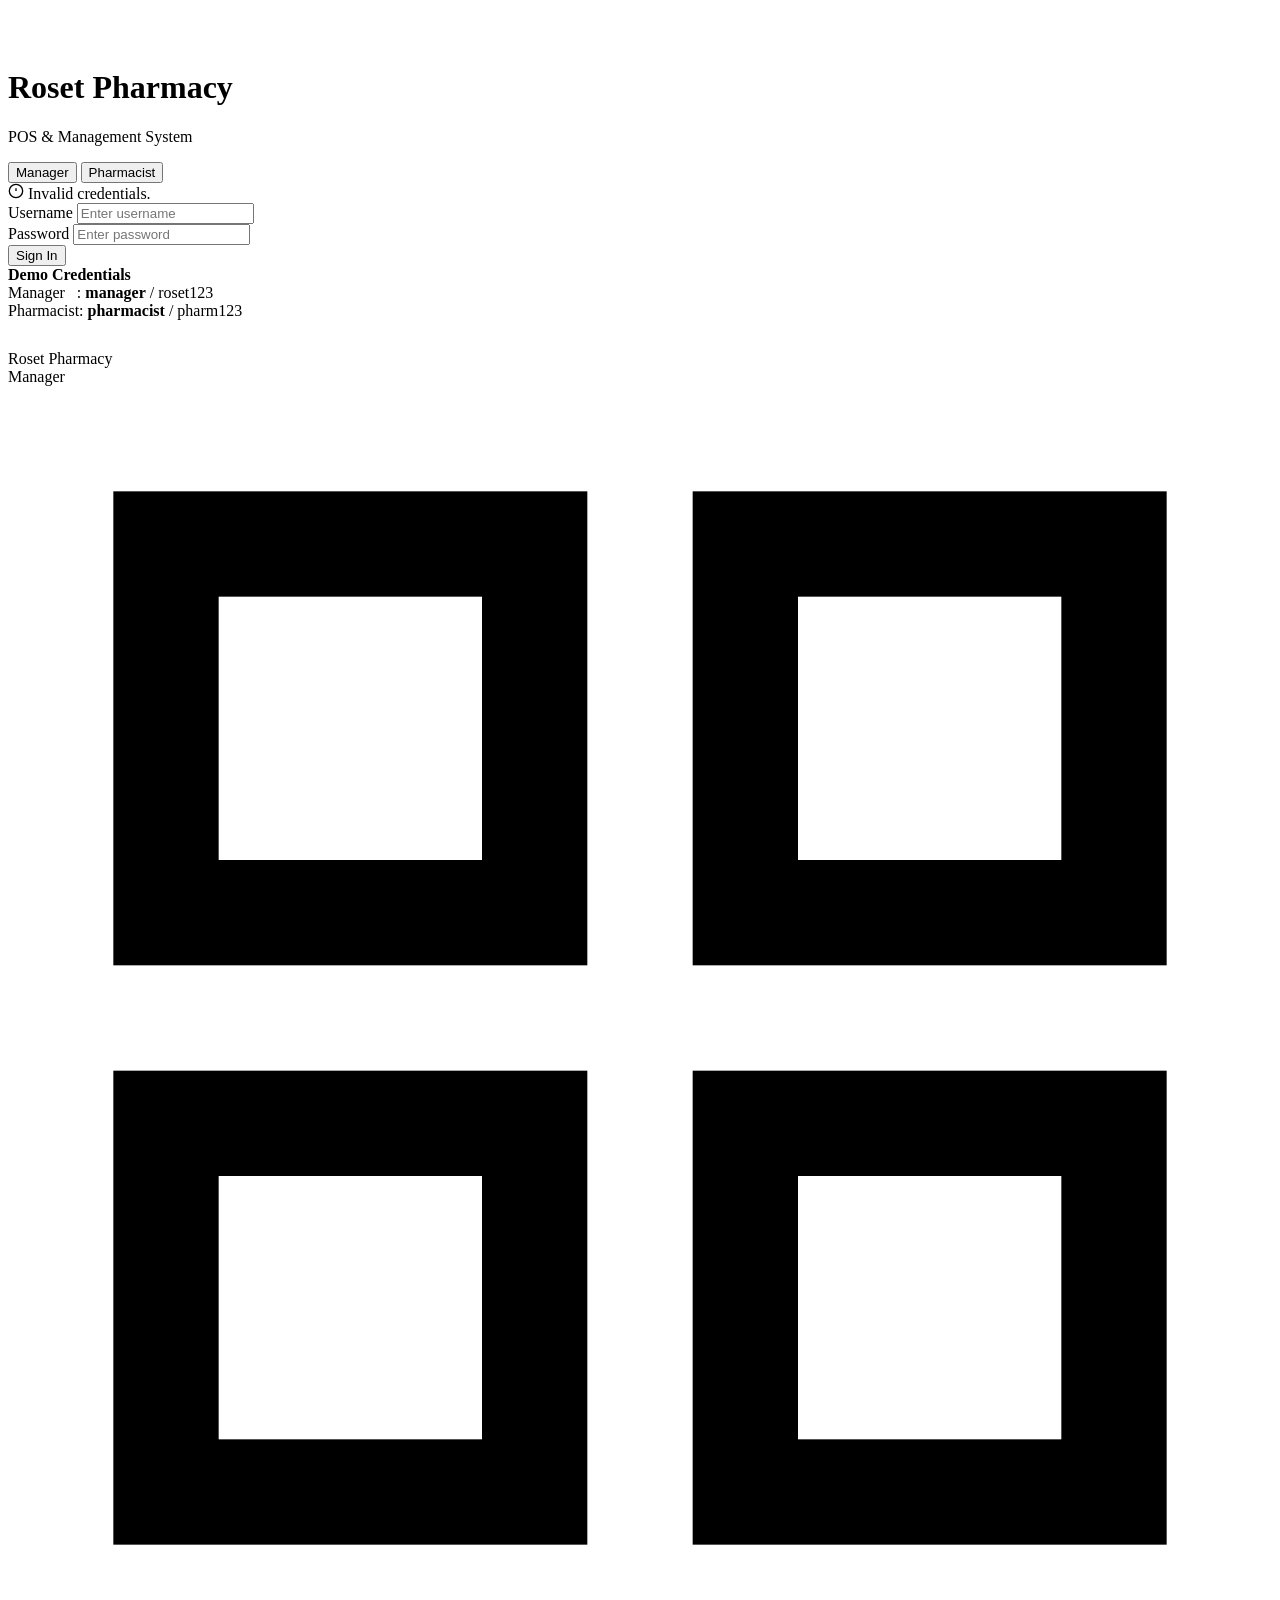
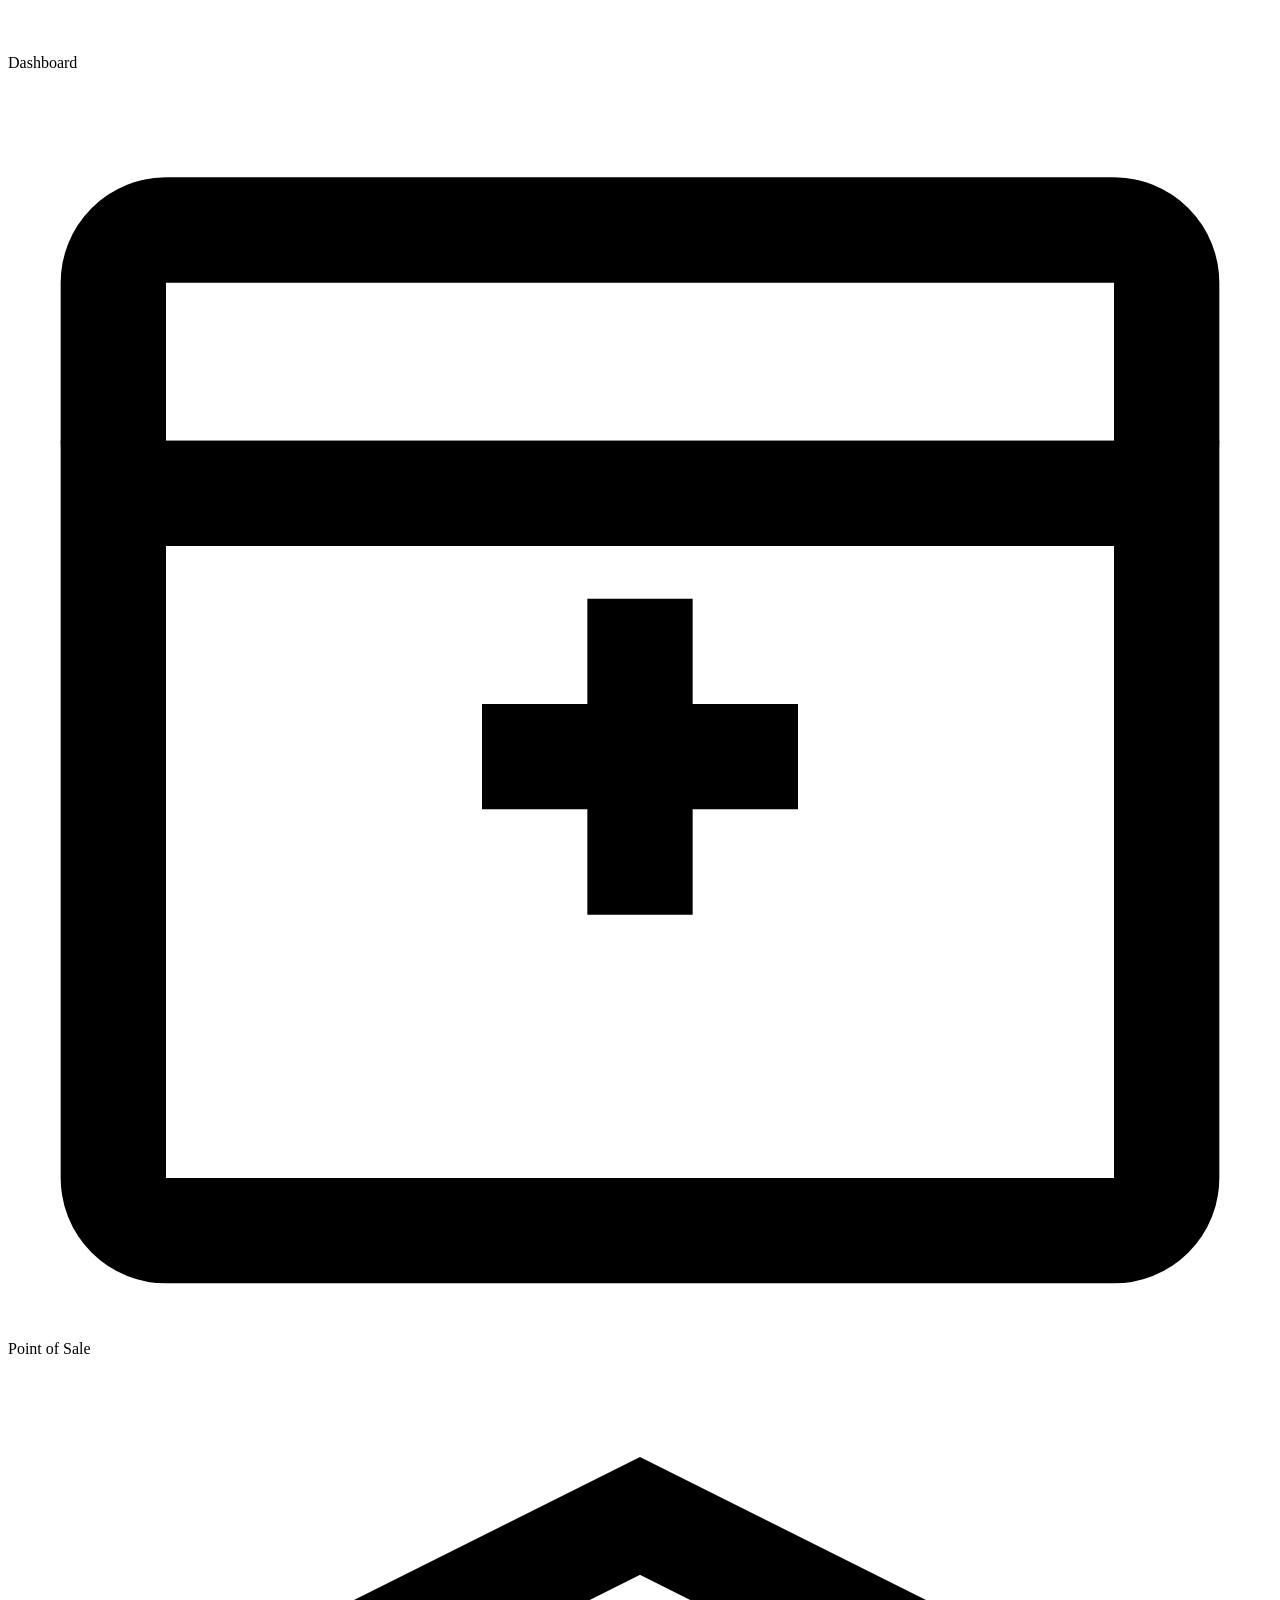
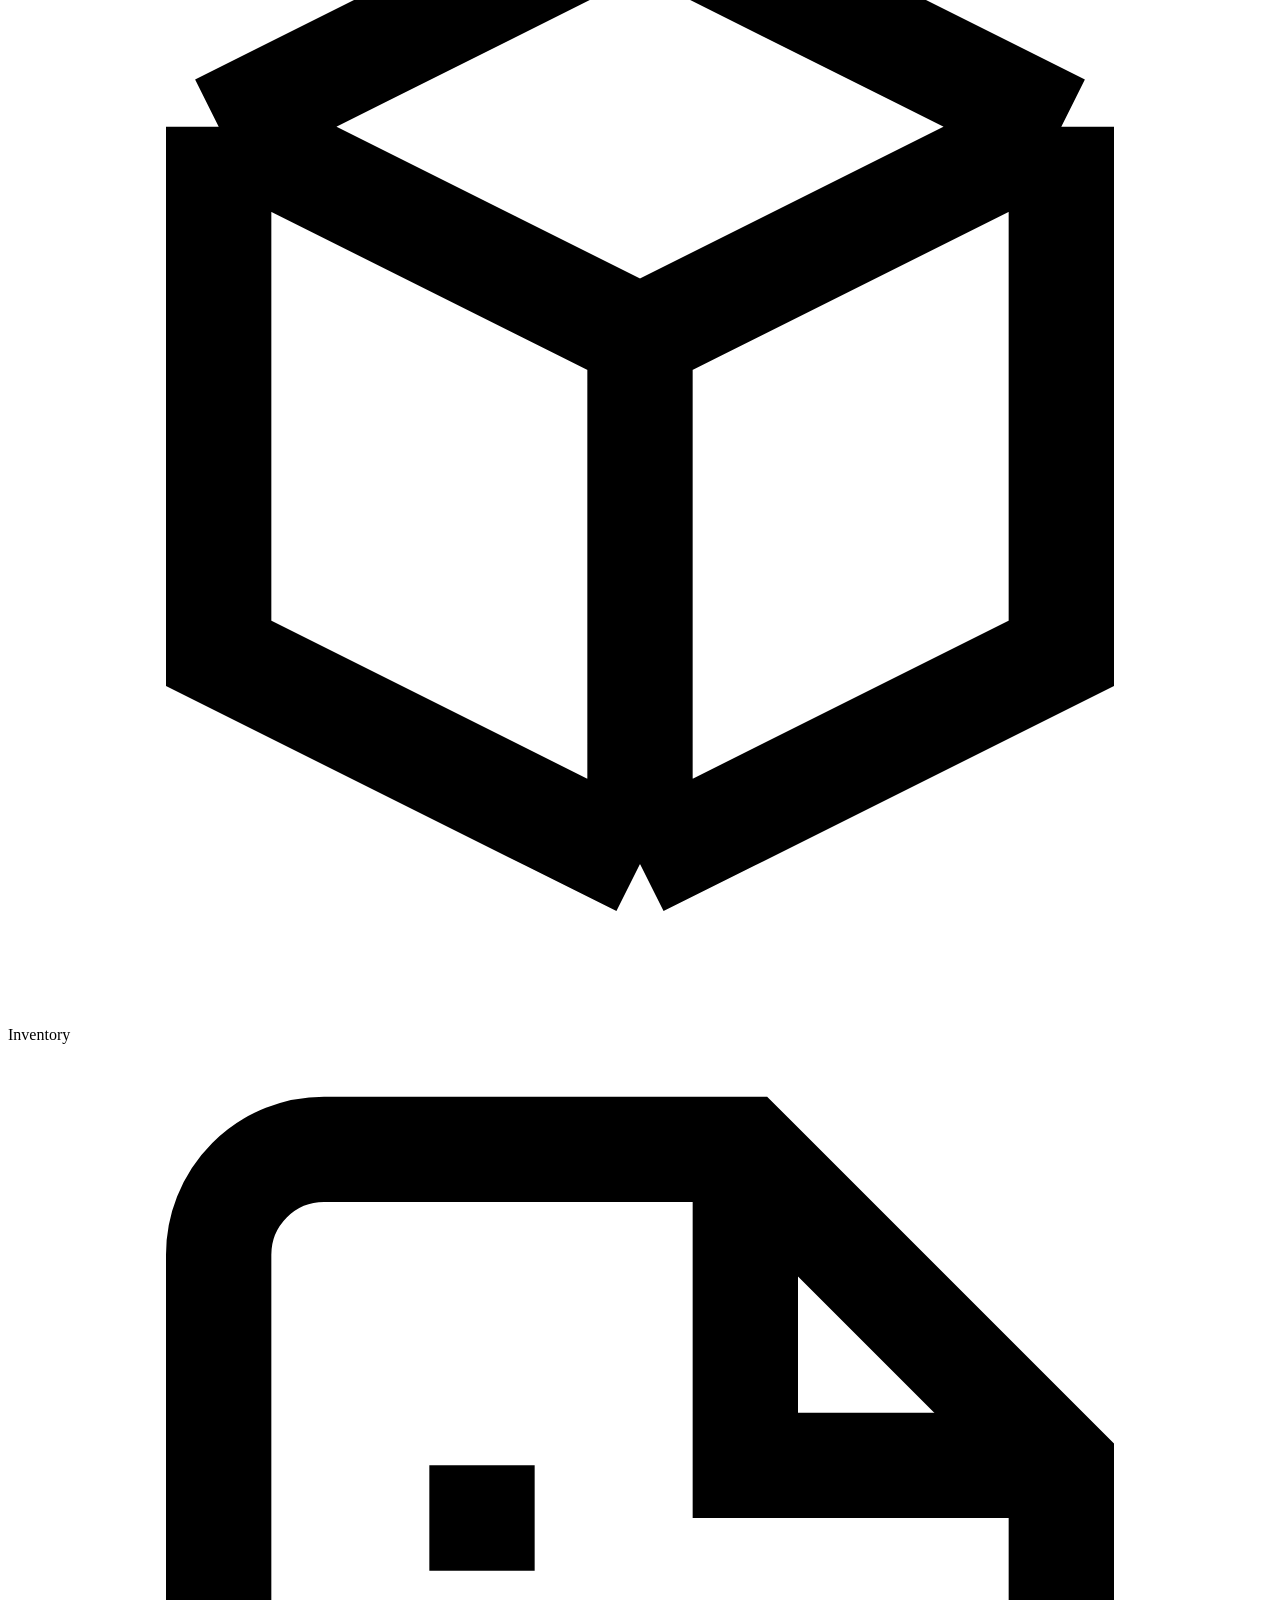
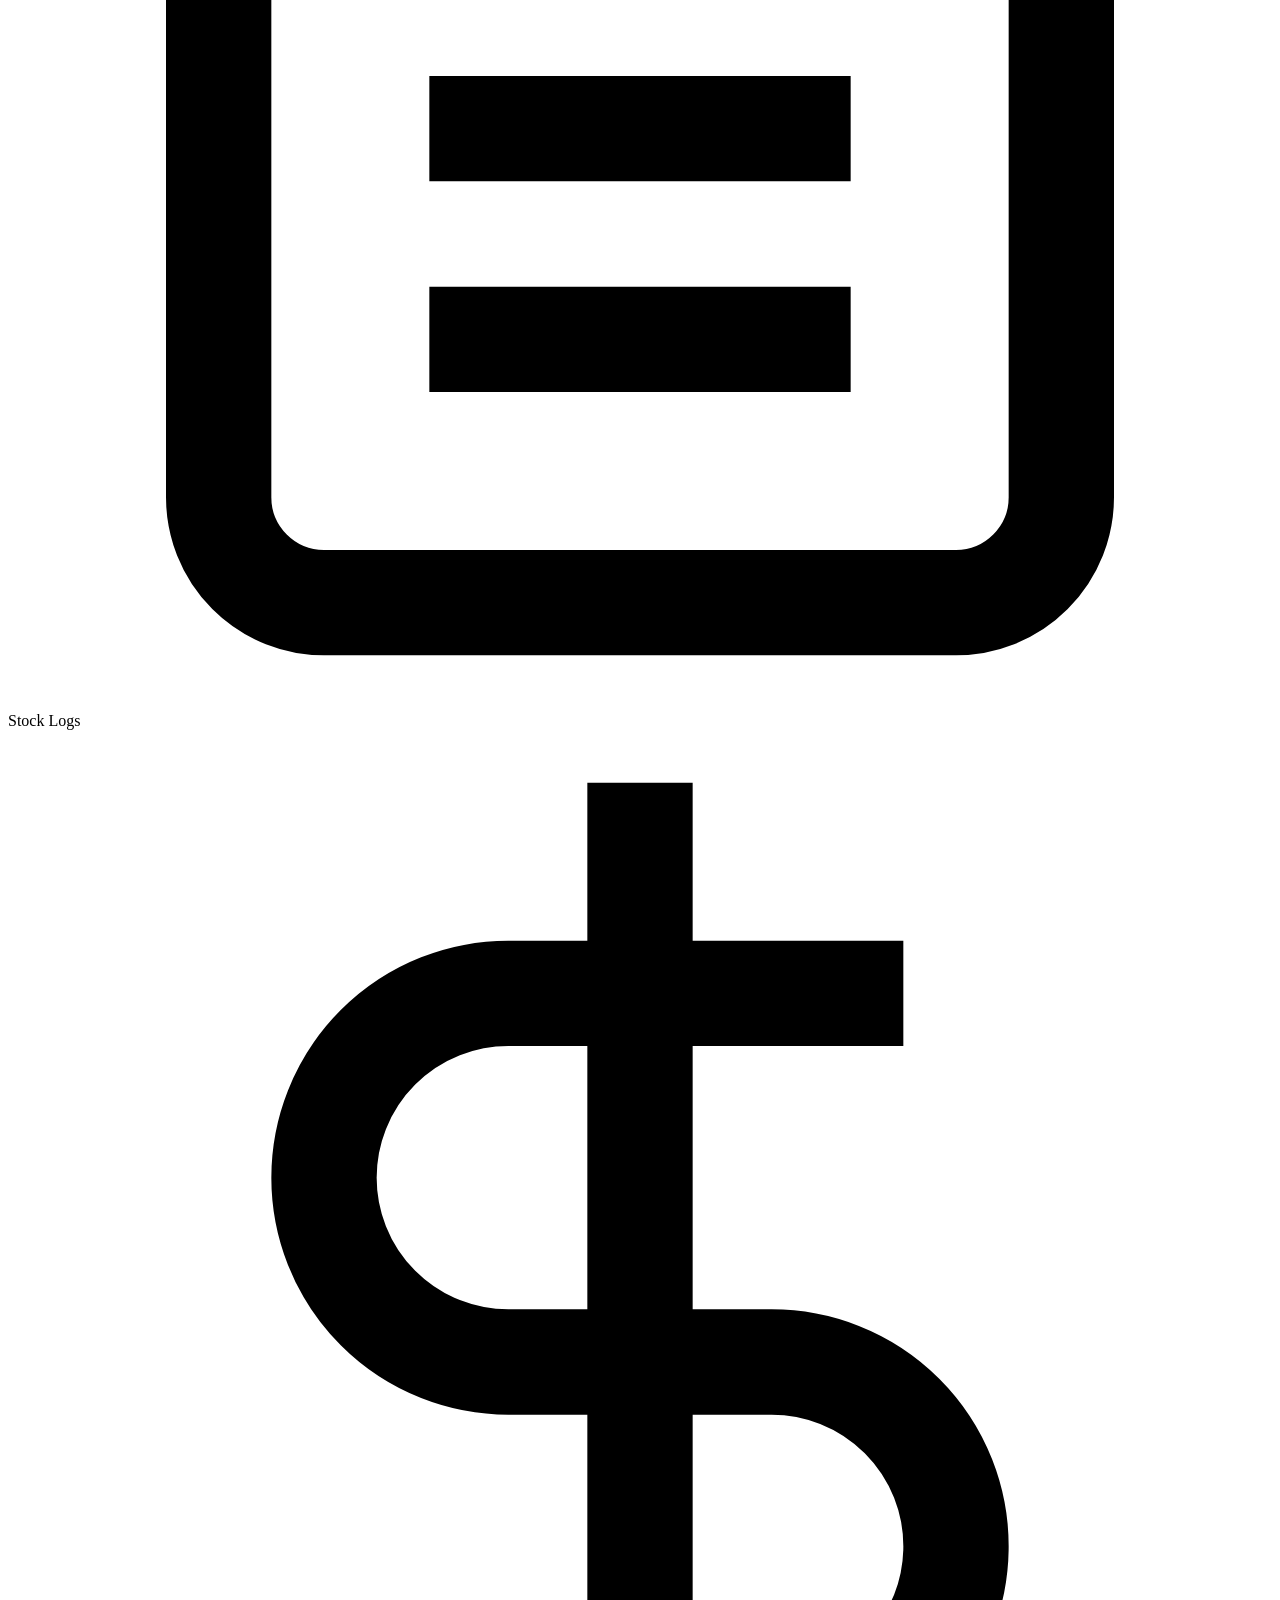
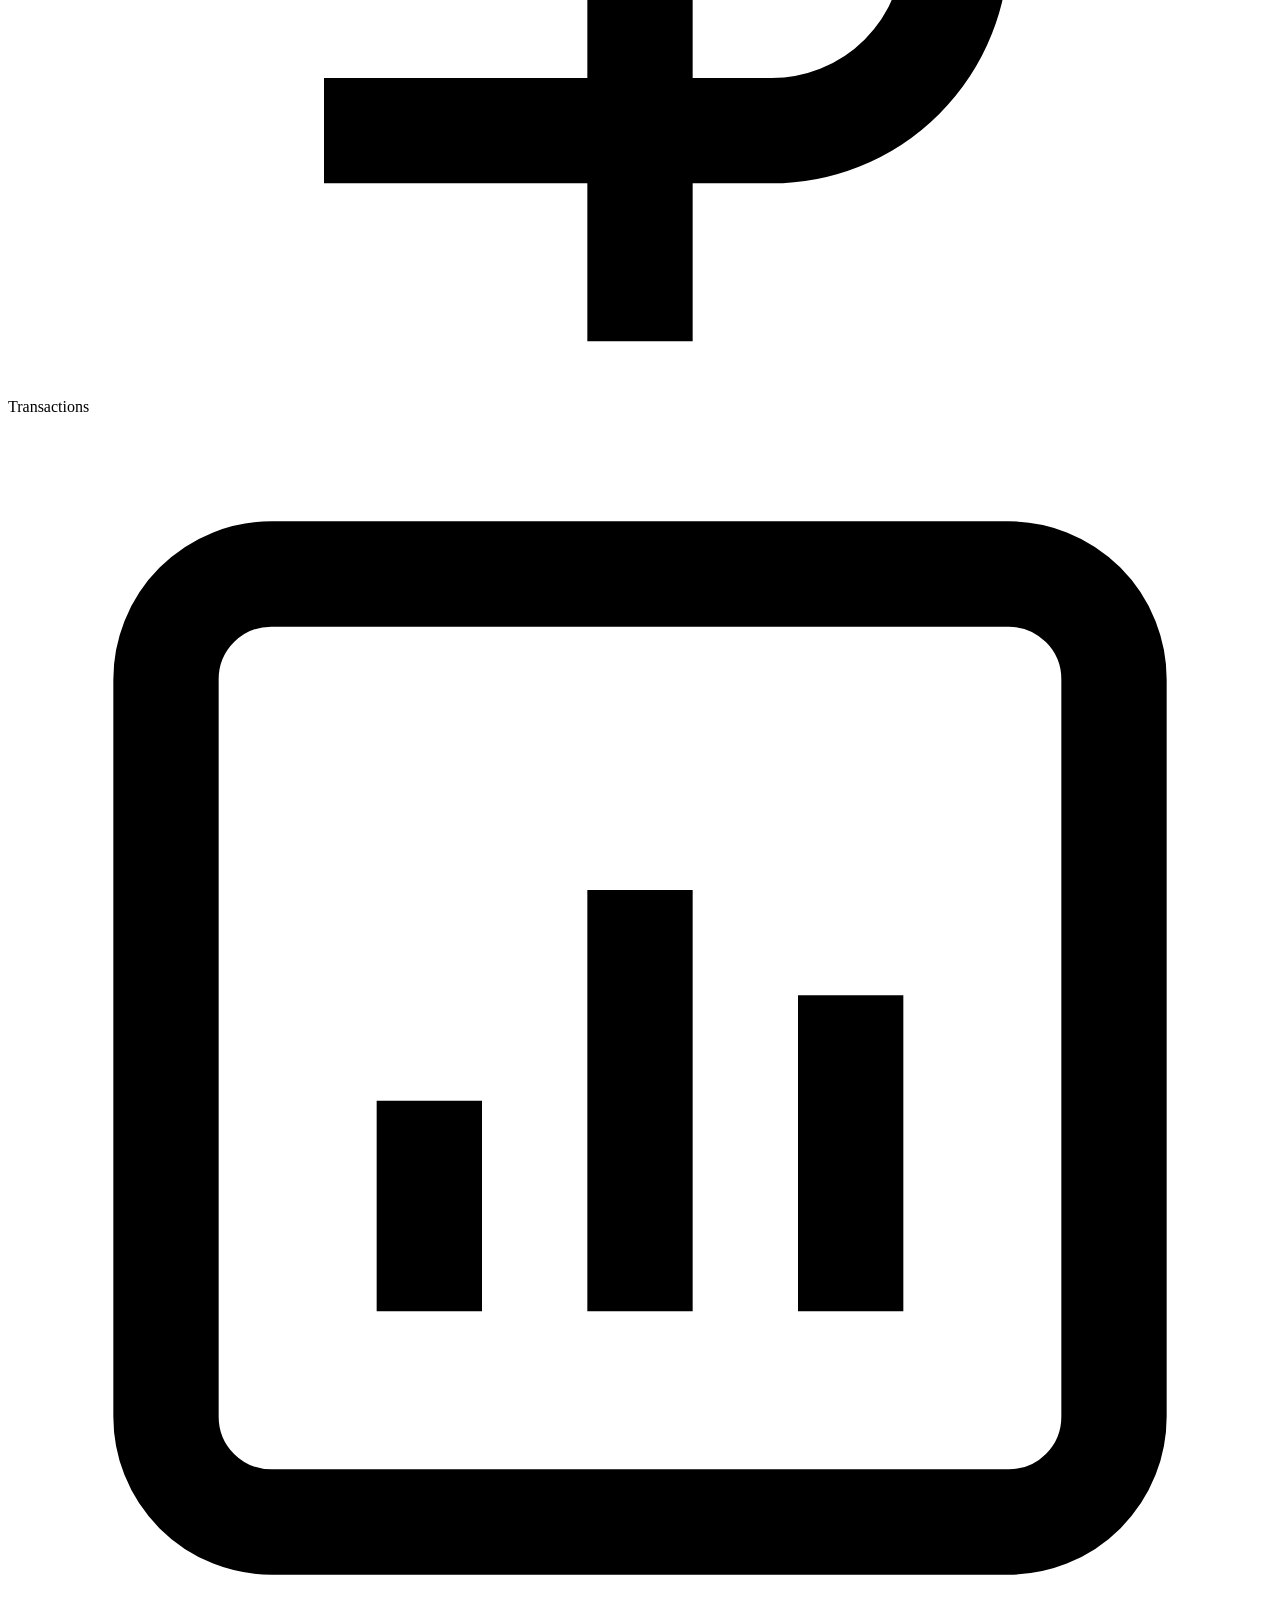
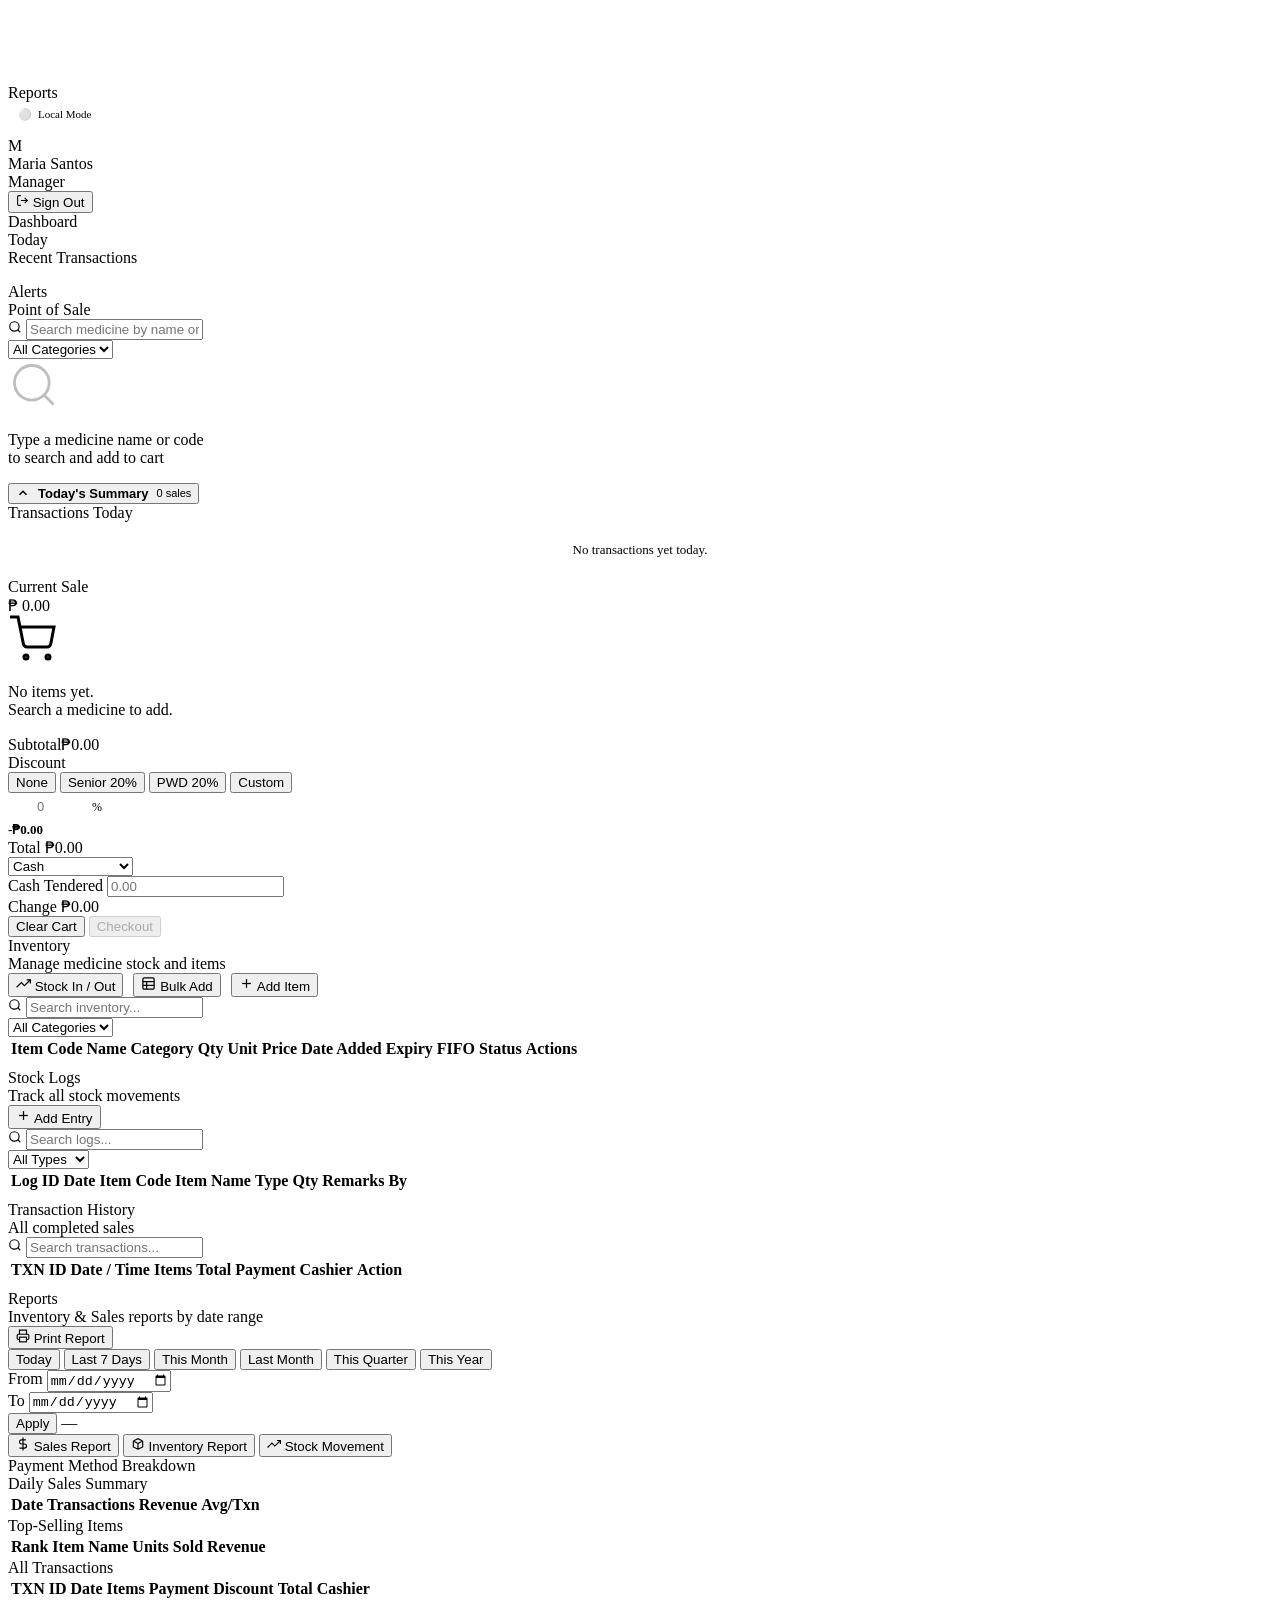
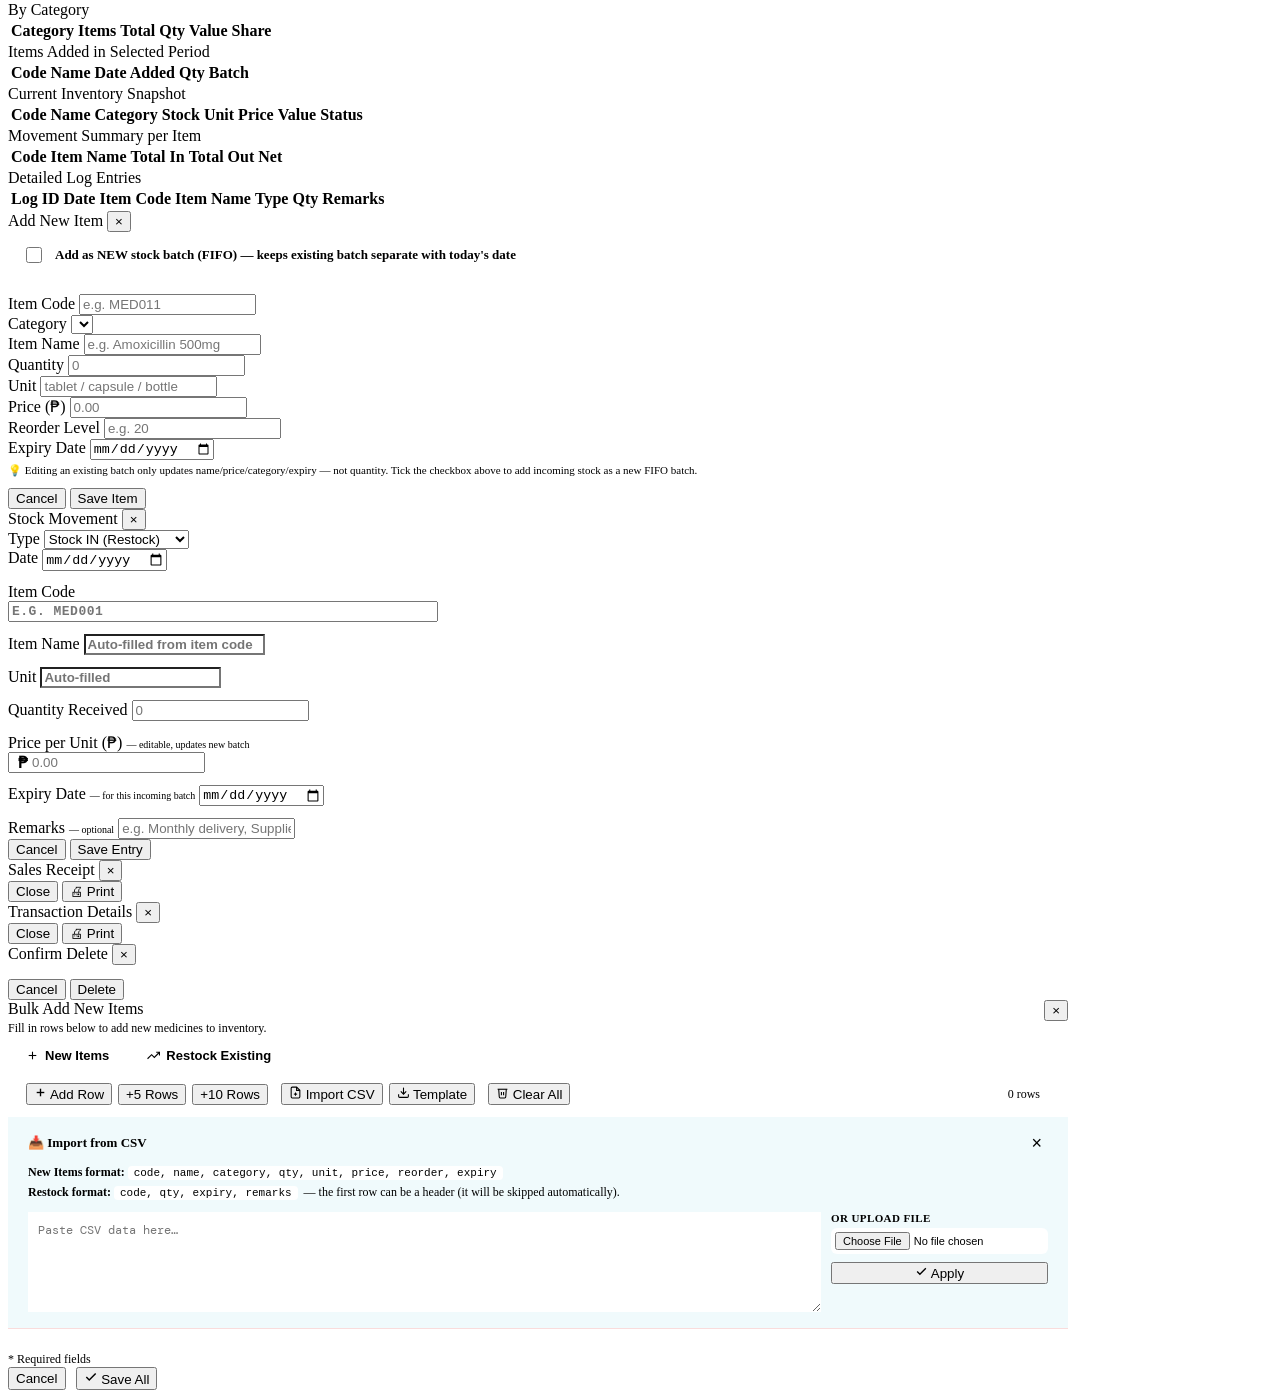
==== commit 63da1e57: "Add files via upload" ====
--- a/index.html
+++ b/index.html
@@ -719,6 +719,10 @@
         <div class="form-group-m">
           <label>Price (₱)</label>
           <input type="number" id="fItemPrice" min="0" step="0.01" placeholder="0.00"/>
+        </div>
+        <div class="form-group-m">
+          <label>Reorder Level</label>
+          <input type="number" id="fItemReorder" min="0" placeholder="e.g. 20"/>
         </div>
       </div>
       <div class="form-group-m">
@@ -959,7 +963,7 @@
           <button onclick="_hideCsvPane()" style="background:none;border:none;cursor:pointer;color:var(--text-soft);font-size:18px;line-height:1">×</button>
         </div>
         <div style="font-size:12px;color:var(--text-mid);margin-bottom:10px;line-height:1.6">
-          <strong>New Items format:</strong> <code style="background:#fff;padding:1px 6px;border-radius:4px;font-size:11px">code, name, category, qty, unit, price, expiry</code><br>
+          <strong>New Items format:</strong> <code style="background:#fff;padding:1px 6px;border-radius:4px;font-size:11px">code, name, category, qty, unit, price, reorder, expiry</code><br>
           <strong>Restock format:</strong> <code style="background:#fff;padding:1px 6px;border-radius:4px;font-size:11px">code, qty, expiry, remarks</code>
           &nbsp;— the first row can be a header (it will be skipped automatically).
         </div>
